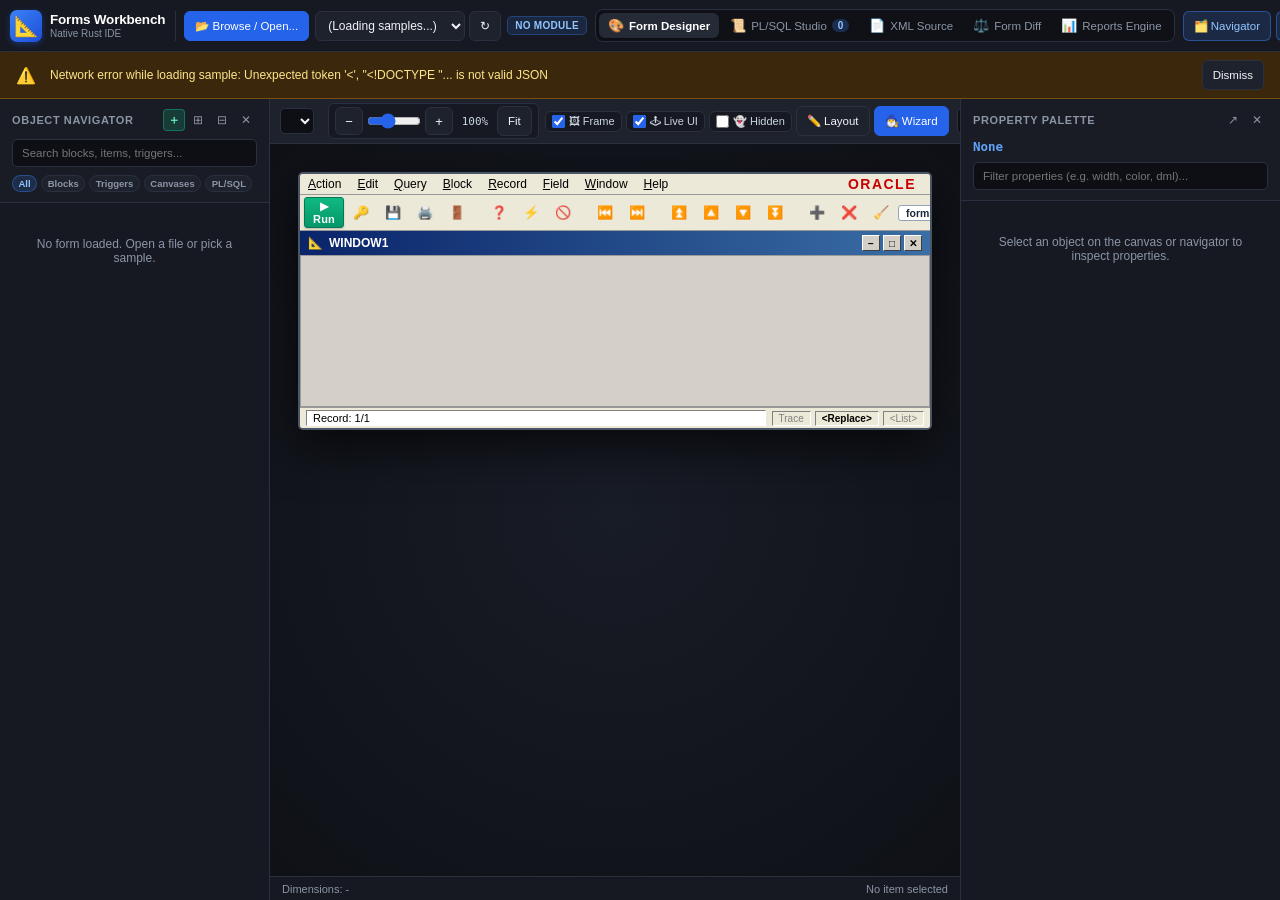
==== ui/index.html @ e6ce81c4 "Add .mmb menu support, browse/open, reports mode enhancements, XML entity decoding fix, docs" ====
<!DOCTYPE html>
<html lang="en">
<head>
  <meta charset="UTF-8">
  <meta name="viewport" content="width=device-width, initial-scale=1.0">
  <title>Oracle Forms Workbench — Native Rust IDE & Runtime</title>
  <link rel="stylesheet" href="styles.css">
</head>
<body>
  <div id="app" class="app-container">
    <!-- ==================== PRIMARY IDE HEADER BAR ==================== -->
    <header class="top-bar">
      <!-- Left: Brand & Module Selector -->
      <div class="header-left">
        <div class="brand" title="Oracle Forms Workbench (Pure-Rust Stack)">
          <span class="brand-icon">📐</span>
          <div class="brand-text">
            <strong>Forms Workbench</strong>
            <span class="brand-sub">Native Rust IDE</span>
          </div>
        </div>

        <div class="module-selector-group">
          <button id="openFileModalBtn" class="btn btn-sm btn-primary" title="Browse or upload .fmb, .xml, .mmb, .olb, .pll, .pld, .rdf, or .rpt files">
            📂 Browse / Open...
          </button>
          <div class="sample-picker">
            <select id="sampleSelect" aria-label="Select Sample Module" title="Switch Form, Menu, Library, or Report">
              <option value="">(Loading samples...)</option>
            </select>
            <button id="loadSampleBtn" class="btn btn-sm btn-secondary" title="Reload selected module">↻</button>
          </div>
          <span id="moduleBadge" class="badge module-badge">NO MODULE</span>
        </div>
      </div>

      <!-- Center: Primary Workspace Views -->
      <nav class="center-tabs" aria-label="Workspace Views">
        <button class="tab-btn active" data-tab="canvasTab" title="Form Designer & Live Runtime Window">
          <span class="tab-icon">🎨</span>
          <span>Form Designer</span>
        </button>
        <button class="tab-btn" data-tab="codeTab" title="PL/SQL Triggers & Program Units Studio">
          <span class="tab-icon">📜</span>
          <span>PL/SQL Studio</span>
          <span id="codeTabBadge" class="pill-badge">0</span>
        </button>
        <button class="tab-btn" data-tab="xmlTab" title="Raw Forms2XML Inspector">
          <span class="tab-icon">📄</span>
          <span>XML Source</span>
        </button>
        <button class="tab-btn" data-tab="diffTab" title="Compare Two Form Modules">
          <span class="tab-icon">⚖️</span>
          <span>Form Diff</span>
        </button>
        <button class="tab-btn" data-tab="reportsTab" title="Oracle Reports Engine & HTML5 Preview">
          <span class="tab-icon">📊</span>
          <span>Reports Engine</span>
        </button>
      </nav>

      <!-- Right: Windows & Panels Visibility Bar -->
      <div class="header-right">
        <div class="panel-toggles" role="group" aria-label="Show or Hide IDE Windows & Panels">
          <button id="toggleLeftPaneBtn" class="btn btn-sm btn-toggle active" title="Show/Hide Object Navigator Tree (F3 or [)">
            🗂️ Navigator
          </button>
          <button id="toggleRightPaneBtn" class="btn btn-sm btn-toggle active" title="Show/Hide Property Palette Sidebar (])">
            🎛️ Properties
          </button>
          <button id="popoutPropsBtn" class="btn btn-sm btn-icon" title="Open Property Sheet as Floating Window (F4)">
            ↗
          </button>
          <button id="toggleCodeDrawerBtn" class="btn btn-sm btn-toggle" title="Show/Hide Bottom PL/SQL & Trace Split Panel (`)">
            📜 PL/SQL Split
          </button>
          <button id="popoutCodeTopBtn" class="btn btn-sm btn-icon" title="Open PL/SQL Editor as Floating Window (F11)">
            ↗
          </button>
          <div class="separator"></div>
          <button id="focusModeBtn" class="btn btn-sm btn-outline" title="Runner Focus Mode: hide IDE sidebars and center the Oracle Forms window">
            ⛶ Runner View
          </button>
        </div>
      </div>
    </header>

    <!-- ==================== BANNER FOR WARNINGS / NOTIFICATIONS ==================== -->
    <div id="conversionBanner" class="conversion-banner hidden">
      <div class="banner-content">
        <span class="banner-icon">⚠️</span>
        <div class="banner-text" id="bannerMessage"></div>
        <div class="banner-actions">
          <button id="bannerDismissBtn" class="btn btn-sm btn-secondary">Dismiss</button>
          <button id="bannerSampleBtn" class="btn btn-sm btn-primary">Open Sample (ORDERS.fmb)</button>
        </div>
      </div>
    </div>

    <!-- ==================== MAIN 3-PANE WORKSPACE ==================== -->
    <div class="workspace" id="workspaceContainer">
      <!-- Left Pane: Object Navigator -->
      <aside class="left-pane" id="leftPane">
        <div class="pane-header">
          <div class="pane-title-row">
            <h3>Object Navigator</h3>
            <div class="pane-header-actions">
              <button id="openWizardFromTreeBtn" class="btn-micro btn-micro-emerald" title="Launch Data Block &amp; Layout Wizard (+)">＋</button>
              <button id="expandAllTreeBtn" class="btn-micro" title="Expand All Nodes">⊞</button>
              <button id="collapseAllTreeBtn" class="btn-micro" title="Collapse All Nodes">⊟</button>
              <button id="closeLeftPaneBtn" class="btn-micro" title="Hide Object Navigator ( [ )">✕</button>
            </div>
          </div>
          <div class="tree-filter">
            <input type="text" id="treeFilterInput" placeholder="Search blocks, items, triggers...">
          </div>
          <div class="tree-category-pills" id="treeCategoryPills">
            <button class="cat-pill active" data-cat="ALL">All</button>
            <button class="cat-pill" data-cat="BLOCKS">Blocks</button>
            <button class="cat-pill" data-cat="TRIGGERS">Triggers</button>
            <button class="cat-pill" data-cat="CANVASES">Canvases</button>
            <button class="cat-pill" data-cat="UNITS">PL/SQL</button>
          </div>
        </div>
        <div class="pane-content tree-content" id="navigatorTree">
          <div class="empty-state">No form loaded. Open a file or pick a sample.</div>
        </div>
      </aside>

      <!-- Center Pane: Active View -->
      <main class="center-pane">
        <div class="tab-views">
          <!-- ==================== 1. VISUAL CANVAS & RUNTIME TAB ==================== -->
          <div id="canvasTab" class="tab-view active">
            <!-- Slim Designer Bar (Canvas, Zoom & Layout Editing) -->
            <div class="canvas-controls" id="canvasControls">
              <div class="canvas-bar-left">
                <select id="canvasSelect" class="compact-select" title="Active Canvas"></select>
                <div id="tabPagePills" class="tab-page-pills"></div>
              </div>

              <div class="canvas-bar-center">
                <div class="zoom-group">
                  <button id="zoomOutBtn" class="btn btn-sm btn-icon" title="Zoom out">−</button>
                  <input type="range" id="zoomSlider" min="20" max="250" value="100" step="5" title="Canvas Zoom">
                  <button id="zoomInBtn" class="btn btn-sm btn-icon" title="Zoom in">+</button>
                  <span id="zoomValue" class="zoom-readout">100%</span>
                  <button id="zoomFitBtn" class="btn btn-sm btn-secondary" title="Fit canvas to viewport">Fit</button>
                </div>

                <div class="mode-pills-group">
                  <label class="chip-toggle" title="Wrap canvas inside classic Oracle Forms runtime window frame (menus, toolbar, status bar)">
                    <input type="checkbox" id="runtimeFrameToggle" checked>
                    <span>🖼 Frame</span>
                  </label>
                  <label class="chip-toggle" title="Interactive widget controls (inputs, buttons, poplists)">
                    <input type="checkbox" id="previewToggle" checked>
                    <span>🕹 Live UI</span>
                  </label>
                  <label class="chip-toggle" title="Show items without canvas or hidden items in auto-layout flow">
                    <input type="checkbox" id="showNullCanvasToggle">
                    <span>👻 Hidden</span>
                  </label>
                  <button id="editLayoutToggleBtn" class="btn btn-sm btn-secondary" title="Enable Forms Builder visual layout &amp; property editor">
                    ✏️ Layout
                  </button>
                  <button id="openWizardBtn" class="btn btn-sm btn-primary" title="Open Data Block &amp; Layout Wizard (Select Tables, Columns, Frame Title, Form/Tabular)">
                    🧙‍♂️ Wizard
                  </button>
                </div>
              </div>

              <div class="canvas-bar-right">
                <select id="menuModuleSelect" class="compact-select" aria-label="Attached Custom Menu Module (.mmb)" title="Switch or attach a custom .mmb Menu Module onto this Form">
                  <option value="OFW_EMP_MENU">🍔 Menu: OFW_EMP_MENU.mmb</option>
                  <option value="MAINMENU">🍔 Menu: MAINMENU.mmb</option>
                  <option value="DEFAULT">🍔 Menu: Standard Oracle Menu</option>
                  <option value="__BROWSE_MMB__">📂 Browse .mmb / _mmb.xml...</option>
                </select>
                <select id="previewAlertSelect" class="compact-select" aria-label="Preview declared alert" disabled>
                  <option value="">🔔 Alert...</option>
                </select>
                <button id="previewResetBtn" class="btn btn-sm btn-secondary" title="Reset preview field values" disabled>↺</button>
                <button id="exportXmlBtn" class="btn btn-sm btn-outline" title="Export module to lossless Forms2XML">💾 XML</button>
              </div>
            </div>

            <!-- ==================== FORMS BUILDER VISUAL FORMATTING & ALIGNMENT RIBBON (EDIT MODE) ==================== -->
            <div id="layoutFormatRibbon" class="layout-format-ribbon hidden">
              <div class="ribbon-group">
                <span class="ribbon-label">Font:</span>
                <select id="fmtFontFamily" class="compact-select" title="Item Font Family">
                  <option value="Tahoma, sans-serif">Tahoma</option>
                  <option value="'Segoe UI', sans-serif">Segoe UI</option>
                  <option value="Arial, sans-serif">Arial</option>
                  <option value="Inter, sans-serif">Inter</option>
                  <option value="Verdana, sans-serif">Verdana</option>
                  <option value="'Courier New', monospace">Courier New</option>
                </select>
                <select id="fmtFontSize" class="compact-select" style="width:54px;" title="Font Size (pt)">
                  <option value="9">9</option>
                  <option value="10">10</option>
                  <option value="11" selected>11</option>
                  <option value="12">12</option>
                  <option value="14">14</option>
                  <option value="16">16</option>
                </select>
                <button id="fmtBoldBtn" class="btn-micro" title="Bold"><strong>B</strong></button>
                <button id="fmtItalicBtn" class="btn-micro" title="Italic"><em>I</em></button>
              </div>

              <div class="separator"></div>

              <div class="ribbon-group">
                <span class="ribbon-label">Fill / Button Color:</span>
                <input type="color" id="fmtBackColor" value="#ece9d8" class="color-swatch-input" title="Background / Button Fill Color">
                <div class="preset-swatches">
                  <button class="swatch-btn" data-fill="#ece9d8" data-fg="#111111" style="background:#ece9d8;" title="Classic Forms Beige"></button>
                  <button class="swatch-btn" data-fill="#2563eb" data-fg="#ffffff" style="background:#2563eb;" title="Primary Blue Button"></button>
                  <button class="swatch-btn" data-fill="#059669" data-fg="#ffffff" style="background:#059669;" title="Emerald Save/Action Button"></button>
                  <button class="swatch-btn" data-fill="#d97706" data-fg="#ffffff" style="background:#d97706;" title="Amber Highlight"></button>
                  <button class="swatch-btn" data-fill="#dc2626" data-fg="#ffffff" style="background:#dc2626;" title="Danger / Delete Red"></button>
                  <button class="swatch-btn" data-fill="#ffffff" data-fg="#111111" style="background:#ffffff;" title="Pure White Input"></button>
                </div>
                <span class="ribbon-label" style="margin-left:4px;">Text:</span>
                <input type="color" id="fmtForeColor" value="#111111" class="color-swatch-input" title="Foreground / Text Color">
              </div>

              <div class="separator"></div>

              <div class="ribbon-group">
                <button id="alignLeftBtn" class="btn btn-sm btn-secondary" title="Align selected item X to grid">⫷ Snap Grid</button>
                <button id="addInFormNavBarBtn" class="btn btn-sm btn-emerald" title="Add in-form < Previous, Next >, Query, and Save buttons directly onto this form canvas">
                  🧭 + In-Form Nav Buttons
                </button>
                <button id="addTitledFrameBtn" class="btn btn-sm btn-secondary" title="Add or update a titled Frame box around the active block">
                  ▭ + Frame Title
                </button>
              </div>
            </div>

            <!-- Main Canvas Viewport -->
            <div class="canvas-viewport" id="canvasViewport">
              <!-- Left Vertical Forms Builder Tool Palette (shown in Layout Edit Mode) -->
              <aside id="canvasToolPalette" class="canvas-tool-palette hidden" aria-label="Canvas Layout Tool Palette">
                <div class="palette-title">TOOLS</div>
                <button class="palette-tool active" data-tool="select" title="Select &amp; Drag Items (Pointer)">↖<span>Select</span></button>
                <button class="palette-tool" data-tool="button" title="Add Push Button to Canvas">🔘<span>Button</span></button>
                <button class="palette-tool" data-tool="textItem" title="Add Text Item Field to Block">🔤<span>Field</span></button>
                <button class="palette-tool" data-tool="displayItem" title="Add Read-Only Display Item">🏷️<span>Display</span></button>
                <button class="palette-tool" data-tool="checkbox" title="Add Check Box Item">☑️<span>Check</span></button>
                <button class="palette-tool" data-tool="frame" title="Add Titled Frame Graphic">▭<span>Frame</span></button>
                <button class="palette-tool" data-tool="textGraphic" title="Add Canvas Heading / Label">T<span>Label</span></button>
                <button class="palette-tool" data-tool="navBar" title="Insert < Previous, Next >, Search &amp; Save Buttons on Form">🧭<span>Nav Bar</span></button>
                <div class="palette-sep"></div>
                <button class="palette-tool palette-danger" data-tool="delete" title="Delete Selected Item or Frame">🗑️<span>Delete</span></button>
              </aside>

              <div id="oracleWindowShell" class="oracle-window-shell">
                <!-- ==================== ORACLE FORMS IN-WINDOW MENU BAR ==================== -->
                <div class="oracle-menu-bar">
                  <div id="oracleMenuItems" class="oracle-menu-items">
                    <div class="menu-item dropdown">
                      <span><u>A</u>ction</span>
                      <div class="dropdown-menu">
                        <div class="dropdown-item" data-ora-cmd="logon"><span>🔑 Connect / Logon...</span><kbd>Alt+L</kbd></div>
                        <div class="dropdown-item" data-ora-cmd="run"><span>▶ Run Form Session</span><kbd>Ctrl+R</kbd></div>
                        <div class="dropdown-divider"></div>
                        <div class="dropdown-item" data-ora-cmd="commit"><span>💾 Save (Commit)</span><kbd>Ctrl+S</kbd></div>
                        <div class="dropdown-item" data-ora-cmd="clearForm"><span>🧹 Clear All</span><kbd>F5</kbd></div>
                        <div class="dropdown-item" data-ora-cmd="print"><span>🖨️ Print Form...</span><kbd>Ctrl+P</kbd></div>
                        <div class="dropdown-divider"></div>
                        <div class="dropdown-item" data-ora-cmd="exit"><span>🚪 Exit Form</span><kbd>Ctrl+Q</kbd></div>
                      </div>
                    </div>
                    <div class="menu-item dropdown">
                      <span><u>E</u>dit</span>
                      <div class="dropdown-menu">
                        <div class="dropdown-item" data-ora-cmd="clearRecord"><span>🧹 Clear Record</span></div>
                        <div class="dropdown-item" data-ora-cmd="toggleEditLayout"><span>✏️ Toggle Layout Editor</span></div>
                      </div>
                    </div>
                    <div class="menu-item dropdown">
                      <span><u>Q</u>uery</span>
                      <div class="dropdown-menu">
                        <div class="dropdown-item" data-ora-cmd="enterQuery"><span>❓ Enter Query</span><kbd>F7</kbd></div>
                        <div class="dropdown-item" data-ora-cmd="executeQuery"><span>⚡ Execute Query</span><kbd>F8 / Ctrl+F11</kbd></div>
                        <div class="dropdown-item" data-ora-cmd="cancelQuery"><span>🚫 Cancel Query</span><kbd>Ctrl+Q</kbd></div>
                      </div>
                    </div>
                    <div class="menu-item dropdown">
                      <span><u>B</u>lock</span>
                      <div class="dropdown-menu">
                        <div class="dropdown-item" data-ora-cmd="prevBlock"><span>⏮️ Previous Block</span><kbd>Shift+PgUp</kbd></div>
                        <div class="dropdown-item" data-ora-cmd="nextBlock"><span>⏭️ Next Block</span><kbd>Shift+PgDn</kbd></div>
                        <div class="dropdown-divider"></div>
                        <div class="dropdown-item" data-ora-cmd="clearBlock"><span>🧹 Clear Block</span></div>
                      </div>
                    </div>
                    <div class="menu-item dropdown">
                      <span><u>R</u>ecord</span>
                      <div class="dropdown-menu">
                        <div class="dropdown-item" data-ora-cmd="firstRecord"><span>⏮️ First Record</span></div>
                        <div class="dropdown-item" data-ora-cmd="prevRecord"><span>🔼 Previous Record</span><kbd>Up</kbd></div>
                        <div class="dropdown-item" data-ora-cmd="nextRecord"><span>🔽 Next Record</span><kbd>Down</kbd></div>
                        <div class="dropdown-item" data-ora-cmd="lastRecord"><span>⏭️ Last Record</span></div>
                        <div class="dropdown-divider"></div>
                        <div class="dropdown-item" data-ora-cmd="createRecord"><span>➕ Insert Record</span><kbd>F6</kbd></div>
                        <div class="dropdown-item" data-ora-cmd="deleteRecord"><span>❌ Remove Record</span><kbd>Shift+F6</kbd></div>
                      </div>
                    </div>
                    <div class="menu-item dropdown">
                      <span><u>F</u>ield</span>
                      <div class="dropdown-menu">
                        <div class="dropdown-item" data-ora-cmd="prevItem"><span>⏮️ Previous Field</span><kbd>Shift+Tab</kbd></div>
                        <div class="dropdown-item" data-ora-cmd="nextItem"><span>⏭️ Next Field</span><kbd>Tab</kbd></div>
                        <div class="dropdown-divider"></div>
                        <div class="dropdown-item" data-ora-cmd="floatProps"><span>🎛️ Property Palette...</span><kbd>F4</kbd></div>
                      </div>
                    </div>
                    <div class="menu-item dropdown">
                      <span><u>W</u>indow</span>
                      <div class="dropdown-menu">
                        <div class="dropdown-item" data-ora-cmd="toggleNav"><span>🗂️ Show/Hide Navigator</span><kbd>[</kbd></div>
                        <div class="dropdown-item" data-ora-cmd="toggleProps"><span>🎛️ Show/Hide Properties</span><kbd>]</kbd></div>
                        <div class="dropdown-item" data-ora-cmd="floatProps"><span>↗ Floating Property Sheet...</span><kbd>F4</kbd></div>
                        <div class="dropdown-divider"></div>
                        <div class="dropdown-item" data-ora-cmd="toggleDrawer"><span>📜 Show/Hide PL/SQL Split</span><kbd>`</kbd></div>
                        <div class="dropdown-item" data-ora-cmd="floatCode"><span>↗ Floating PL/SQL Window...</span><kbd>F11</kbd></div>
                        <div class="dropdown-item" data-ora-cmd="showTrace"><span>📡 Session & SQL Trace</span></div>
                        <div class="dropdown-divider"></div>
                        <div class="dropdown-item" data-ora-cmd="toggleFocus"><span>⛶ Runner Focus Mode</span></div>
                      </div>
                    </div>
                    <div class="menu-item dropdown">
                      <span><u>H</u>elp</span>
                      <div class="dropdown-menu">
                        <div class="dropdown-item" data-ora-cmd="showTrace"><span>📡 View Session Trace...</span></div>
                        <div class="dropdown-item" data-ora-cmd="about"><span>ℹ️ About Oracle Forms Workbench</span></div>
                      </div>
                    </div>
                  </div>
                  <div class="oracle-header-logo">ORACLE</div>
                </div>

                <!-- ==================== ORACLE FORMS IN-WINDOW ACTION TOOLBAR ==================== -->
                <div class="oracle-action-toolbar" id="dbControls">
                  <!-- Session & Logon Controls inside Form Toolbar -->
                  <button id="runFormBtn" class="ora-run-pill" title="Start Interactive Form Session (Triggers & PL/SQL)">▶ Run</button>
                  <button id="stopFormBtn" class="ora-stop-pill hidden" title="Stop Running Form Session">■ Stop</button>
                  <button id="dbConfigBtn" class="tool-btn" title="Database Logon & Connection Settings (Action -> Connect)">🔑</button>
                  <button id="runtimeCommitBtn" class="tool-btn hidden" title="Save / Commit Changes (Ctrl+S)">💾</button>
                  <button class="tool-btn" data-ora-cmd="commit" title="Save (Ctrl+S)">💾</button>
                  <button class="tool-btn" data-ora-cmd="print" title="Print (Ctrl+P)">🖨️</button>
                  <button class="tool-btn" data-ora-cmd="exit" title="Exit Form (Ctrl+Q)">🚪</button>

                  <span class="tool-sep"></span>

                  <!-- Query Controls inside Form Toolbar -->
                  <button class="tool-btn" id="runtimeEnterQueryBtn" title="Enter Query Mode (F7)">❓</button>
                  <button class="tool-btn" id="runtimeExecuteQueryBtn" title="Execute Query (F8 / Ctrl+F11)">⚡</button>
                  <button id="dbQueryBtn" class="tool-btn hidden" title="Execute Query">⚡</button>
                  <button class="tool-btn" id="runtimeCancelQueryBtn" title="Cancel Query">🚫</button>

                  <span class="tool-sep"></span>

                  <!-- Block & Record Navigation inside Form Toolbar -->
                  <button class="tool-btn" data-ora-cmd="prevBlock" title="Previous Block">⏮️</button>
                  <button class="tool-btn" data-ora-cmd="nextBlock" title="Next Block">⏭️</button>
                  <span class="tool-sep"></span>
                  <button class="tool-btn" data-ora-cmd="firstRecord" title="First Record">⏫</button>
                  <button class="tool-btn" id="runtimePrevRecordBtn" title="Previous Record (Up Arrow)">🔼</button>
                  <button class="tool-btn" id="runtimeNextRecordBtn" title="Next Record (Down Arrow)">🔽</button>
                  <button class="tool-btn" data-ora-cmd="lastRecord" title="Last Record">⏬</button>

                  <span class="tool-sep"></span>

                  <!-- Record DML inside Form Toolbar -->
                  <button class="tool-btn" data-ora-cmd="createRecord" title="Insert Record (F6)">➕</button>
                  <button class="tool-btn" data-ora-cmd="deleteRecord" title="Remove Record (Shift+F6)">❌</button>
                  <button class="tool-btn" data-ora-cmd="clearBlock" title="Clear Block">🧹</button>

                  <!-- Right-aligned In-Form Status & Record Counter -->
                  <div class="ora-toolbar-right">
                    <span id="dbStatusLabel" class="ora-db-tag" data-ora-cmd="logon" title="Click to open Oracle Forms Logon / Database Settings">Oracle Thin :1521</span>
                    <span id="sessionBadge" class="ora-session-tag hidden" aria-live="polite"></span>
                    <div id="recordNavControls" class="ora-record-nav hidden">
                      <button id="prevRecordBtn" class="ora-micro-btn" title="Previous Record">◀</button>
                      <span id="recordNavBadge" class="ora-rec-count">1 / 1</span>
                      <button id="nextRecordBtn" class="ora-micro-btn" title="Next Record">▶</button>
                    </div>
                  </div>
                </div>

                <!-- Title Bar (MDI Child Window Title) -->
                <div class="oracle-title-bar">
                  <div class="oracle-title-left">
                    <span class="oracle-title-icon">📐</span>
                    <span id="oracleWindowTitle" class="oracle-title-text">WINDOW1</span>
                  </div>
                  <div class="oracle-title-controls">
                    <button class="win-btn win-min" title="Minimize">−</button>
                    <button class="win-btn win-max" data-ora-cmd="toggleFocus" title="Maximize / Focus Window">□</button>
                    <button class="win-btn win-close" data-ora-cmd="exit" title="Close / Exit Form">✕</button>
                  </div>
                </div>

                <!-- Canvas Body -->
                <div id="svgContainer" class="svg-container">
                  <svg id="formsSvg" xmlns="http://www.w3.org/2000/svg"></svg>
                </div>

                <!-- Status Bar -->
                <div class="oracle-status-bar">
                  <div id="oracleStatusMsg" class="status-msg">Record: 1/1</div>
                  <div class="status-lamps">
                    <span class="lamp" data-ora-cmd="showTrace" style="cursor:pointer;" title="Click to open Session & SQL Trace">Trace</span>
                    <span class="lamp active">&lt;Replace&gt;</span>
                    <span class="lamp">&lt;List&gt;</span>
                  </div>
                </div>
              </div>
            </div>

            <!-- ==================== BOTTOM SPLIT DRAWER (PL/SQL & TRACE) ==================== -->
            <section id="bottomCodeDrawer" class="bottom-drawer hidden">
              <div class="drawer-header">
                <div class="drawer-tabs">
                  <button class="drawer-tab active" data-drawer="drawerPlsql">
                    📜 Quick PL/SQL <span id="drawerCodeTitle" class="drawer-sub">None selected</span>
                  </button>
                  <button class="drawer-tab" data-drawer="drawerTrace">
                    📡 Session Trace (Triggers, SQL, Built-ins)
                  </button>
                </div>
                <div class="drawer-actions">
                  <button id="popoutCodeModalBtn" class="btn btn-sm btn-secondary" title="Open PL/SQL in Large Modal Window (F11)">↗ Pop-out Window</button>
                  <button id="openFullCodeTabBtn" class="btn btn-sm btn-secondary" title="Switch to Full PL/SQL Studio Tab">Full Studio →</button>
                  <button id="closeDrawerBtn" class="btn btn-sm btn-icon" title="Close Split Drawer">✕</button>
                </div>
              </div>
              <div class="drawer-body">
                <div id="drawerPlsql" class="drawer-pane active">
                  <pre id="drawerPlsqlDisplay" class="code-pre"><code>-- Select an item with triggers or click a trigger pill to inspect PL/SQL right below the canvas</code></pre>
                </div>
                <div id="drawerTrace" class="drawer-pane">
                  <div id="sessionTracePanel" class="session-trace">
                    <pre id="sessionTrace">-- Start a live form session (▶ Run) to trace triggers, SQL queries, and built-in calls here.</pre>
                  </div>
                </div>
              </div>
            </section>

            <!-- Canvas Status Footer -->
            <div class="canvas-footer">
              <span id="canvasStats">Dimensions: -</span>
              <span id="selectedItemStats">No item selected</span>
            </div>
          </div>

          <!-- ==================== 2. PL/SQL STUDIO TAB ==================== -->
          <div id="codeTab" class="tab-view">
            <div class="code-studio-layout">
              <aside class="code-list-sidebar">
                <div class="pane-header">
                  <h3>Triggers & Program Units</h3>
                  <input type="text" id="codeListFilterInput" placeholder="Filter triggers / units...">
                </div>
                <div id="codeUnitsList" class="pane-content">
                  <div class="empty-state">Load a module to browse PL/SQL units.</div>
                </div>
              </aside>
              <div class="code-main-area">
                <div class="code-toolbar">
                  <div class="code-toolbar-left">
                    <span id="codeTitle" class="code-title">Select a trigger or program unit</span>
                    <span id="codeScopeBadge" class="badge"></span>
                  </div>
                  <div class="code-toolbar-right">
                    <button id="copyPlsqlBtn" class="btn btn-sm btn-secondary" title="Copy PL/SQL source to clipboard">📋 Copy Code</button>
                    <button id="modalFromStudioBtn" class="btn btn-sm btn-secondary" title="Open in floating window (F11)">↗ Floating Window</button>
                  </div>
                </div>
                <div class="code-editor-container">
                  <pre id="plsqlCodeDisplay" class="code-pre"><code class="language-sql">-- Click a trigger in the list or navigator to inspect PL/SQL code</code></pre>
                </div>
              </div>
            </div>
          </div>

          <!-- ==================== 3. XML SLICE TAB ==================== -->
          <div id="xmlTab" class="tab-view">
            <div class="xml-toolbar">
              <span id="xmlTitle" class="xml-title">Source XML slice</span>
              <span id="xmlLinesBadge" class="badge"></span>
            </div>
            <div class="xml-editor-container">
              <pre id="xmlSliceDisplay" class="code-pre"><code>&lt;!-- Select an object in the tree to inspect its XML source --&gt;</code></pre>
            </div>
          </div>

          <!-- ==================== 4. FORM DIFF TOOL TAB ==================== -->
          <div id="diffTab" class="tab-view">
            <div class="diff-toolbar">
              <label for="diffCompareSelect">Compare current module with:</label>
              <select id="diffCompareSelect" class="diff-select"></select>
              <button id="runDiffBtn" class="btn btn-sm btn-primary">⚖️ Run Structural & Visual Diff</button>
            </div>
            <div class="diff-container" id="diffContainer">
              <div class="empty-state">Select another form module above to compare blocks, items, triggers, and coordinates.</div>
            </div>
          </div>

          <!-- ==================== 5. REPORTS ENGINE TAB ==================== -->
          <div id="reportsTab" class="tab-view">
            <div class="reports-toolbar">
              <button id="browseReportBtn" class="btn btn-sm btn-secondary" title="Browse or upload .rdf, .rpt, or _report.xml file">
                📂 Browse Report...
              </button>
              <label for="reportSelect">Report:</label>
              <select id="reportSelect" class="diff-select"></select>
              <label for="reportBackendSelect" style="margin-left: 6px;">Backend:</label>
              <select id="reportBackendSelect" class="diff-select" style="width: 155px;">
                <option value="oracle-thin">Oracle Thin (:1521)</option>
                <option value="oracle">Oracle 23ai</option>
                <option value="sqlite">SQLite</option>
                <option value="mock">Mock Engine</option>
              </select>
              <label for="reportTemplateSelect" style="margin-left: 6px;">Template:</label>
              <select id="reportTemplateSelect" class="diff-select" style="width: 125px;" title="Oracle Reports Paper Layout Template Theme">
                <option value="blue">🎨 Blue</option>
                <option value="beige">🎨 Beige</option>
                <option value="wine">🎨 Wine</option>
                <option value="green">🎨 Green</option>
                <option value="gray">🎨 Gray</option>
              </select>
              <button id="runReportBtn" class="btn btn-sm btn-primary">▶️ Run</button>

              <!-- Report Mode Switcher: Preview | Split (Report + PL/SQL) | Full Report PL/SQL & SQL Studio -->
              <div class="report-mode-group" style="margin-left: auto; display: inline-flex; gap: 4px; align-items: center;">
                <button id="repModePreviewBtn" class="btn btn-sm btn-toggle active" data-rep-mode="preview" title="Rendered HTML5 Paper Preview + Interactive Data Model Diagram">
                  📄 Paper Preview
                </button>
                <button id="repModeSplitBtn" class="btn btn-sm btn-toggle" data-rep-mode="split" title="Split View: Paper Preview + Report PL/SQL Formulas, Triggers &amp; SQL">
                  📐 Split + PL/SQL
                </button>
                <button id="repModePlsqlBtn" class="btn btn-sm btn-toggle" data-rep-mode="plsql" title="Full Report PL/SQL Formula Columns, Report Triggers &amp; Data Model SQL Studio">
                  📜 PL/SQL &amp; SQL
                </button>
                <button id="exportReportXmlBtn" class="btn btn-sm btn-secondary" style="margin-left: 4px;" title="Export Report XML definition (_report.xml) with any property/SQL/formula edits">
                  💾 Export XML
                </button>
                <button id="printReportBtn" class="btn btn-sm btn-secondary">🖨️ PDF</button>
              </div>
            </div>
            <div id="reportsMainLayout" class="reports-main-layout mode-preview">
              <div id="reportsPreviewPane" class="reports-preview-pane">
                <iframe id="reportPreviewFrame" class="report-iframe" src="about:blank"></iframe>
              </div>

              <!-- Report PL/SQL Formula Columns, Report Triggers & SQL Queries Studio Pane -->
              <div id="reportPlsqlStudioPane" class="report-plsql-studio-pane hidden">
                <div class="reports-pane-header" style="display:flex; align-items:center; justify-content:space-between; gap:8px;">
                  <h4>📜 Report PL/SQL Formulas, Triggers &amp; SQL Queries</h4>
                  <button id="copyReportPlsqlBtn" class="btn btn-xs btn-secondary" title="Copy PL/SQL / SQL to clipboard">📋 Copy</button>
                </div>
                <div class="report-plsql-body">
                  <div id="reportCodeUnitsList" class="report-code-units-list"></div>
                  <div class="report-code-editor-wrap">
                    <div class="report-code-editor-header">
                      <span id="reportCodeTitle">Select a Formula Column, Report Trigger, or SQL Query</span>
                      <span id="reportCodeScopeBadge" class="badge">REPORT PL/SQL</span>
                    </div>
                    <pre id="reportPlsqlDisplay" class="code-pre" style="flex:1; margin:0;"><code>-- Run or select a report to inspect its PL/SQL Formula Columns (CF_*), Report Triggers, and SQL Data Sources (Q_*)</code></pre>
                  </div>
                </div>
              </div>

              <div class="reports-data-pane">
                <div class="reports-pane-header" style="display:flex; align-items:center; justify-content:space-between;">
                  <h4>📐 Data Model Diagram &amp; Summaries</h4>
                  <span style="font-size:10px; color:var(--text-muted);">Click node to inspect</span>
                </div>
                <div id="reportDataTree" class="reports-data-tree">
                  <div class="empty-state">Run a report to inspect its Data Model (Queries, Groups, Formula Columns &amp; Summaries).</div>
                </div>
              </div>
            </div>
          </div>
        </div>
      </main>

      <!-- Right Pane: Property Inspector -->
      <aside class="right-pane" id="rightPane">
        <div class="pane-header">
          <div class="pane-title-row">
            <h3>Property Palette</h3>
            <div class="pane-header-actions">
              <button id="detachPropsBtn" class="btn-micro" title="Open in Floating Modal (F4)">↗</button>
              <button id="closeRightPaneBtn" class="btn-micro" title="Hide Property Palette ( ] )">✕</button>
            </div>
          </div>
          <div class="inspector-target-row">
            <span id="inspectorTargetName" class="inspector-target">None</span>
          </div>
          <div class="prop-filter">
            <input type="text" id="propFilterInput" placeholder="Filter properties (e.g. width, color, dml)...">
          </div>
        </div>
        <div class="pane-content" id="propertyInspector">
          <div class="empty-state">Select an object on the canvas or navigator to inspect properties.</div>
        </div>
      </aside>
    </div>
  </div>

  <!-- ==================== MODALS & FLOATING WINDOWS ==================== -->

  <!-- 1. Classic Oracle Forms Logon Screen Modal -->
  <dialog id="dbConfigModal" class="oracle-logon-modal">
    <div class="oracle-title-bar">
      <div class="oracle-title-left">
        <span class="oracle-title-icon">🔑</span>
        <span class="oracle-title-text">Oracle Forms Logon</span>
      </div>
      <div class="oracle-title-controls">
        <button class="win-btn win-close" data-close-modal="dbConfigModal" title="Close">✕</button>
      </div>
    </div>
    <div class="oracle-logon-body">
      <div class="oracle-logon-banner">
        <span class="oracle-logo-large">ORACLE</span>
        <span class="oracle-logon-subtitle">Forms Runtime Authentication &amp; Database Driver</span>
      </div>
      <div class="oracle-logon-fields">
        <div class="ora-field-row">
          <label for="dbUserInput"><u>U</u>sername:</label>
          <input id="dbUserInput" type="text" placeholder="forms_user (blank = server env)" autocomplete="username">
        </div>
        <div class="ora-field-row">
          <label for="dbPassInput"><u>P</u>assword:</label>
          <input id="dbPassInput" type="password" placeholder="••••••••" autocomplete="current-password">
        </div>
        <div class="ora-field-row">
          <label for="dbBackendSelect"><u>D</u>atabase:</label>
          <select id="dbBackendSelect">
            <option value="oracle-thin">FREEPDB1 — Oracle Thin (Pure-Rust :1521)</option>
            <option value="oracle">FREEPDB1 — Container SQL*Plus Bridge</option>
            <option value="sqlite">SQLite (Local In-Memory Engine)</option>
            <option value="mock">Mock Driver (Synthetic Sample Data)</option>
          </select>
        </div>
        <div class="ora-field-row ora-check-row">
          <label></label>
          <label class="ora-checkbox-label">
            <input type="checkbox" id="allowWritesToggle">
            <span>Allow DML Writes (INSERT / UPDATE / DELETE / COMMIT)</span>
          </label>
        </div>
      </div>
      <div class="oracle-logon-buttons">
        <button id="logonConnectRunBtn" class="ora-btn ora-btn-default">Connect &amp; Run</button>
        <button class="ora-btn" data-close-modal="dbConfigModal">Apply Only</button>
        <button class="ora-btn" data-close-modal="dbConfigModal">Cancel</button>
      </div>
    </div>
  </dialog>

  <!-- 2. Open File / Path / Menu / Artifact Browser Modal -->
  <dialog id="openFileModal" class="workbench-modal modal-xl">
    <div class="modal-header">
      <div>
        <h3>📂 Browse &amp; Open Artifact — Forms (.fmb / .xml), Menus (.mmb), Libraries (.olb / .pld), Reports (.rdf / .rpt / .xml)</h3>
      </div>
      <button class="modal-close-btn" data-close-modal="openFileModal">✕</button>
    </div>
    <div class="modal-body wizard-body">
      <div class="wizard-grid">
        <!-- Left Column: Browse Computer / Direct Path / Attach Menu -->
        <div class="wizard-card">
          <div class="wizard-step-header">
            <span class="wizard-step-badge">Local / Path</span>
            <h4>Browse Computer or Enter File Path</h4>
          </div>

          <div class="modal-section" style="margin-bottom: 4px;">
            <p class="modal-hint" style="margin-bottom: 8px;">Pick any Oracle Forms or Reports file directly from your computer disk:</p>
            <label class="btn btn-primary modal-upload-label" style="width:100%; justify-content:center; padding: 10px 14px; font-size: 13px;">
              💻 Choose File from Computer (.fmb, .mmb, .olb, .pll, .pld, .rdf, .rpt, .xml)...
              <input type="file" id="fileInput" accept=".fmb,.fmx,.xml,.mmb,.mmx,.olb,.pll,.pld,.rdf,.rpt,.rex" style="display:none;">
            </label>
          </div>

          <div class="modal-divider" style="margin: 8px 0;"></div>

          <div class="modal-section">
            <label style="font-size:11.5px; font-weight:600; color:var(--text-secondary); display:block; margin-bottom:4px;">Load by Workspace or Absolute Server File Path:</label>
            <div class="input-with-button full-width">
              <input type="text" id="filePathInput" placeholder="e.g. samples/ofw_demo_employees.fmb or /path/to/module.mmb">
              <button id="openPathBtn" class="btn btn-primary">Open Path</button>
            </div>
          </div>

          <div class="modal-divider" style="margin: 8px 0;"></div>

          <div class="modal-section">
            <label style="font-size:11.5px; font-weight:600; color:var(--text-secondary); display:block; margin-bottom:4px;">🍔 Attach Custom Menu Module (.mmb / _mmb.xml) to Active Form:</label>
            <p class="modal-hint" style="margin-bottom: 8px;">Overlay a custom Oracle Forms menu bar with PL/SQL commands onto the currently open form:</p>
            <div style="display:flex; gap:6px; flex-wrap:wrap;">
              <button type="button" class="btn btn-sm btn-emerald" data-attach-menu="OFW_EMP_MENU">🍔 Attach OFW_EMP_MENU.mmb</button>
              <button type="button" class="btn btn-sm btn-secondary" data-attach-menu="MAINMENU">🍔 Attach MAINMENU.mmb</button>
              <button id="loadMenuBtn" class="btn btn-sm btn-outline">📂 Browse Custom .mmb / _mmb.xml...</button>
              <input type="file" id="menuFileInput" accept=".xml,.mmb" hidden>
            </div>
          </div>
        </div>

        <!-- Right Column: Server & Workspace File Browser -->
        <div class="wizard-card">
          <div class="wizard-step-header" style="justify-content: space-between;">
            <div style="display:flex; align-items:center; gap:8px;">
              <span class="wizard-step-badge">Repository</span>
              <h4>Browse Workspace Artifacts (.fmb, .mmb, .olb, .pld, .rdf, .xml)</h4>
            </div>
            <input type="text" id="browseFilterInput" placeholder="Filter files..." style="width: 150px; padding: 3px 8px; font-size: 11px;">
          </div>

          <div class="tree-Quick-filters" id="browseCategoryPills" style="padding: 2px 0;">
            <button class="filter-pill active" data-browse-cat="ALL">All</button>
            <button class="filter-pill" data-browse-cat="FORM">Forms (.fmb/.xml)</button>
            <button class="filter-pill" data-browse-cat="MENU">Menus (.mmb)</button>
            <button class="filter-pill" data-browse-cat="OBJECT_LIB">Object Libs (.olb)</button>
            <button class="filter-pill" data-browse-cat="PLSQL_LIB">PL/SQL (.pld)</button>
            <button class="filter-pill" data-browse-cat="REPORT">Reports (.rdf/.xml)</button>
          </div>

          <div id="workspaceFilesBrowserList" class="wiz-columns-list" style="max-height: 265px;">
            <div class="empty-state">Loading workspace files...</div>
          </div>
        </div>
      </div>
    </div>
    <div class="modal-footer">
      <button class="btn btn-secondary" data-close-modal="openFileModal">Close</button>
    </div>
  </dialog>

  <!-- 3. Floating Property Sheet Modal (F4) -->
  <dialog id="floatingPropsModal" class="workbench-modal modal-lg">
    <div class="modal-header">
      <h3>🎛️ Property Palette — <span id="modalInspectorTarget">None</span></h3>
      <button class="modal-close-btn" data-close-modal="floatingPropsModal">✕</button>
    </div>
    <div class="modal-body modal-scroll-body">
      <div id="modalPropertyInspector" class="modal-prop-content"></div>
    </div>
    <div class="modal-footer">
      <button class="btn btn-secondary" data-close-modal="floatingPropsModal">Close (Esc)</button>
    </div>
  </dialog>

  <!-- 4. Floating PL/SQL Editor Modal (F11) -->
  <dialog id="floatingCodeModal" class="workbench-modal modal-xl">
    <div class="modal-header">
      <div>
        <h3>📜 PL/SQL Editor — <span id="modalCodeTitle">Trigger</span></h3>
      </div>
      <button class="modal-close-btn" data-close-modal="floatingCodeModal">✕</button>
    </div>
    <div class="modal-body modal-code-body">
      <pre id="modalPlsqlDisplay" class="code-pre"><code></code></pre>
    </div>
    <div class="modal-footer">
      <button class="btn btn-secondary" data-close-modal="floatingCodeModal">Close (Esc)</button>
    </div>
  </dialog>

  <!-- 5. Preview & Runtime Alert Dialogs -->
  <dialog id="previewDialog" class="preview-dialog workbench-modal">
    <div class="modal-header">
      <h3 id="previewDialogTitle"></h3>
    </div>
    <div class="modal-body">
      <p id="previewDialogMessage"></p>
      <p class="preview-disclaimer">Click "▶ Run" on the Oracle Forms toolbar (or Action &rarr; Run Form Session) to execute real PL/SQL triggers and database queries.</p>
    </div>
    <div class="modal-footer">
      <button id="previewSourceBtn" class="btn btn-secondary" hidden>📜 View Trigger Source</button>
      <button id="previewCloseBtn" class="btn btn-primary">Close</button>
    </div>
  </dialog>

  <dialog id="runtimeAlertDialog" class="preview-dialog workbench-modal">
    <div class="modal-header">
      <h3 id="runtimeAlertTitle"></h3>
    </div>
    <div class="modal-body">
      <p id="runtimeAlertMessage"></p>
    </div>
    <div class="modal-footer runtime-alert-buttons">
      <button id="runtimeAlertBtn1" class="btn btn-primary" data-button="1"></button>
      <button id="runtimeAlertBtn2" class="btn btn-secondary" data-button="2"></button>
      <button id="runtimeAlertBtn3" class="btn btn-secondary" data-button="3"></button>
    </div>
  </dialog>

  <!-- 6. Modernized Data Block & Layout Wizard Modal -->
  <dialog id="blockLayoutWizardModal" class="workbench-modal modal-xl">
    <div class="modal-header">
      <div>
        <h3>🧙‍♂️ Data Block &amp; Layout Wizard — Modern Forms Builder Studio</h3>
      </div>
      <button class="modal-close-btn" data-close-modal="blockLayoutWizardModal">✕</button>
    </div>
    <div class="modal-body modal-scroll-body wizard-body">
      <div class="wizard-grid">
        <!-- Step 1: Data Block & Table/Column Selection -->
        <div class="wizard-card">
          <div class="wizard-step-header">
            <span class="wizard-step-badge">Step 1</span>
            <h4>Data Block Source — Table / View &amp; Columns</h4>
          </div>

          <div class="form-row">
            <label for="wizTableSelect">Select Database Table or View (Oracle 23ai / Schema Catalog)</label>
            <div class="input-with-button full-width">
              <select id="wizTableSelect" class="full-width">
                <option value="OFW_DEMO_EMPLOYEES">OFW_DEMO_EMPLOYEES (Employees Directory — 7 cols)</option>
                <option value="OFW_DEMO_SALES">OFW_DEMO_SALES (Sales Orders &amp; Totals — 9 cols)</option>
                <option value="ORDERS">ORDERS (Customer Orders — 6 cols)</option>
                <option value="ORDER_ITEMS">ORDER_ITEMS (Order Line Items — 5 cols)</option>
                <option value="CLAIMS">CLAIMS (Insurance Claims — 7 cols)</option>
                <option value="EMP">EMP (Classic Scott Employees — 8 cols)</option>
                <option value="DEPT">DEPT (Departments — 3 cols)</option>
              </select>
              <button id="wizSelectAllColsBtn" class="btn btn-sm btn-secondary" title="Select all columns (&gt;&gt;)">&gt;&gt; All</button>
              <button id="wizClearColsBtn" class="btn btn-sm btn-secondary" title="Deselect all columns (&lt;&lt;)">&lt;&lt; None</button>
            </div>
          </div>

          <div class="form-row-inline">
            <div class="form-row" style="flex:1;">
              <label for="wizBlockNameInput">Data Block Name</label>
              <input type="text" id="wizBlockNameInput" value="EMP" placeholder="e.g. EMP or SALES">
            </div>
            <div class="form-row" style="flex:1;">
              <label for="wizBlockModeSelect">Target Action</label>
              <select id="wizBlockModeSelect">
                <option value="replace">Update / Replace Block on Current Form</option>
                <option value="append">Add as New Block to Current Form</option>
                <option value="newForm">Create Fresh Form Module</option>
              </select>
            </div>
          </div>

          <label class="wiz-sub-label">Available Columns &rarr; Database Items (check columns to include &amp; customize prompts):</label>
          <div id="wizColumnsContainer" class="wiz-columns-list"></div>
        </div>

        <!-- Step 2: Layout Wizard (Canvas, Frame Title, Form vs Tabular, In-Form Buttons) -->
        <div class="wizard-card">
          <div class="wizard-step-header">
            <span class="wizard-step-badge">Step 2</span>
            <h4>Layout Style, Frame Title &amp; In-Form Controls</h4>
          </div>

          <div class="form-row-inline">
            <div class="form-row" style="flex:1;">
              <label for="wizWindowTitleInput">Form / Window Title Bar Text</label>
              <input type="text" id="wizWindowTitleInput" value="Employee Directory" placeholder="e.g. Employee Directory">
            </div>
            <div class="form-row" style="flex:1;">
              <label for="wizCanvasSelect">Target Canvas</label>
              <select id="wizCanvasSelect">
                <option value="CANVAS_MAIN">CANVAS_MAIN (Content)</option>
                <option value="NEW_CANVAS">(Create New Content Canvas)</option>
              </select>
            </div>
          </div>

          <label class="wiz-sub-label">Select Frame Layout Style:</label>
          <div class="wiz-style-cards">
            <label class="wiz-style-card active" id="wizStyleFormCard">
              <input type="radio" name="wizLayoutStyle" value="form" checked>
              <div>
                <strong>📄 Form Layout (Single Record)</strong>
                <span>2-column label + field card layout for detailed record entry</span>
              </div>
            </label>
            <label class="wiz-style-card" id="wizStyleTabularCard">
              <input type="radio" name="wizLayoutStyle" value="tabular">
              <div>
                <strong>📊 Tabular Layout (Multi-Record Grid)</strong>
                <span>Horizontal table grid with column headers &amp; scrollbar</span>
              </div>
            </label>
          </div>

          <div class="form-row">
            <label for="wizFrameTitleInput">Frame Title (drawn around block on canvas)</label>
            <input type="text" id="wizFrameTitleInput" value="EMPLOYEE DETAILS" placeholder="e.g. AUTHOR DETAILS or ORDER LINES">
          </div>

          <div class="form-row-inline">
            <div class="form-row" style="flex:1;">
              <label for="wizRecordsDisplayedInput">Records Displayed</label>
              <input type="number" id="wizRecordsDisplayedInput" value="1" min="1" max="20">
            </div>
            <div class="form-row" style="flex:1;">
              <label for="wizRecordDistInput">Distance Between Records (px)</label>
              <input type="number" id="wizRecordDistInput" value="4" min="0" max="30">
            </div>
          </div>

          <label class="wiz-sub-label">In-Form Navigation &amp; Action Buttons (placed directly on form canvas):</label>
          <div class="wiz-checkbox-group">
            <label class="toggle-card">
              <input type="checkbox" id="wizIncludeNavBtns" checked>
              <div>
                <strong>🧭 In-Form Record Navigation (&lt; Previous, Next &gt;, Record Info)</strong>
                <span>Places interactive Previous / Next buttons and record counter inside the form</span>
              </div>
            </label>
            <label class="toggle-card">
              <input type="checkbox" id="wizIncludeActionBtns" checked>
              <div>
                <strong>⚡ In-Form Search, Show All &amp; Save Buttons</strong>
                <span>Places Search filter bar, Execute Query, Save (Commit), and + New Record buttons on the form</span>
              </div>
            </label>
          </div>
        </div>
      </div>
    </div>
    <div class="modal-footer">
      <button class="btn btn-secondary" data-close-modal="blockLayoutWizardModal">Cancel</button>
      <button id="wizApplyBtn" class="btn btn-emerald">✨ Generate Block &amp; Layout on Canvas</button>
    </div>
  </dialog>

  <script src="preview.js"></script>
  <script src="runtime.js"></script>
  <script src="app.js"></script>
</body>
</html>
---- ui/styles.css ----
:root {
  --bg-dark: #0f1117;
  --bg-sidebar: #161922;
  --bg-panel: #1e222d;
  --bg-elevated: #252a37;
  --bg-editor: #0d0f14;
  --border-color: #2b3040;
  --border-subtle: rgba(255, 255, 255, 0.07);
  --text-main: #f1f5f9;
  --text-secondary: #cbd5e1;
  --text-muted: #8b95a5;
  --accent-color: #2563eb;
  --accent-hover: #3b82f6;
  --accent-soft: rgba(59, 130, 246, 0.16);
  --emerald-color: #059669;
  --emerald-hover: #10b981;
  --danger-color: #dc2626;
  --highlight-ring: #38bdf8;
  --canvas-surface: #d4d0c8;
  --canvas-grid: #c0bcb4;
  --font-sans: -apple-system, BlinkMacSystemFont, "Inter", "Segoe UI", Roboto, Helvetica, Arial, sans-serif;
  --font-mono: "JetBrains Mono", "SF Mono", Menlo, Monaco, Consolas, monospace;
}

* {
  box-sizing: border-box;
  margin: 0;
  padding: 0;
}

body {
  font-family: var(--font-sans);
  background-color: var(--bg-dark);
  color: var(--text-main);
  height: 100vh;
  overflow: hidden;
  font-size: 13px;
  -webkit-font-smoothing: antialiased;
}

.app-container {
  display: flex;
  flex-direction: column;
  height: 100vh;
}

/* ==================== PRIMARY HEADER BAR ==================== */
.top-bar {
  display: flex;
  align-items: center;
  justify-content: space-between;
  background-color: var(--bg-sidebar);
  border-bottom: 1px solid var(--border-color);
  height: 52px;
  padding: 0 10px;
  gap: 8px;
  flex-shrink: 0;
  user-select: none;
  overflow-x: auto;
}

.header-left {
  display: flex;
  align-items: center;
  gap: 10px;
  flex-shrink: 0;
}

.brand {
  display: flex;
  align-items: center;
  gap: 8px;
  white-space: nowrap;
}

.brand-icon {
  font-size: 20px;
  background: linear-gradient(135deg, #3b82f6, #1d4ed8);
  width: 32px;
  height: 32px;
  border-radius: 7px;
  display: inline-flex;
  align-items: center;
  justify-content: center;
  box-shadow: 0 2px 6px rgba(37, 99, 235, 0.35);
}

.brand-text {
  display: flex;
  flex-direction: column;
  line-height: 1.15;
}

.brand-text strong {
  font-size: 13.5px;
  font-weight: 700;
  letter-spacing: -0.2px;
  color: #fff;
}

.brand-sub {
  font-size: 10px;
  color: var(--text-muted);
  font-weight: 500;
}

.module-selector-group {
  display: flex;
  align-items: center;
  gap: 6px;
  padding-left: 8px;
  border-left: 1px solid var(--border-color);
  flex-shrink: 0;
}

.sample-picker {
  display: flex;
  align-items: center;
  gap: 4px;
}

.sample-picker select {
  min-width: 150px;
  max-width: 195px;
  height: 30px;
  background-color: var(--bg-panel);
  border: 1px solid var(--border-color);
  color: var(--text-main);
  border-radius: 6px;
  padding: 0 8px;
  font-size: 12px;
  font-weight: 500;
}

.badge {
  font-size: 10px;
  padding: 3px 7px;
  border-radius: 5px;
  font-weight: 600;
  letter-spacing: 0.3px;
  text-transform: uppercase;
  white-space: nowrap;
}

.module-badge {
  background-color: rgba(59, 130, 246, 0.14);
  color: #93c5fd;
  border: 1px solid rgba(59, 130, 246, 0.3);
}

/* ==================== CENTER MODE TABS ==================== */
.center-tabs {
  display: flex;
  align-items: center;
  background-color: var(--bg-dark);
  padding: 3px;
  border-radius: 8px;
  border: 1px solid var(--border-color);
  gap: 2px;
  flex-shrink: 0;
}

.tab-btn {
  background: transparent;
  border: none;
  color: var(--text-muted);
  padding: 5px 9px;
  cursor: pointer;
  font-size: 11.5px;
  font-weight: 500;
  border-radius: 6px;
  display: inline-flex;
  align-items: center;
  gap: 5px;
  transition: all 0.15s ease;
  white-space: nowrap;
}

.tab-btn:hover {
  color: var(--text-main);
  background-color: rgba(255, 255, 255, 0.04);
}

.tab-btn.active {
  background-color: var(--bg-elevated);
  color: #ffffff;
  font-weight: 600;
  box-shadow: 0 1px 3px rgba(0, 0, 0, 0.3);
}

.tab-icon {
  font-size: 13px;
}

.pill-badge {
  background-color: rgba(59, 130, 246, 0.25);
  color: #93c5fd;
  font-size: 10px;
  padding: 1px 6px;
  border-radius: 10px;
  font-weight: 600;
}

/* ==================== HEADER RIGHT CONTROLS ==================== */
.header-right {
  display: flex;
  align-items: center;
  gap: 10px;
}

.db-controls {
  display: flex;
  align-items: center;
  gap: 6px;
}

.btn-db-pill {
  background-color: var(--bg-panel);
  border: 1px solid var(--border-color);
  color: var(--text-secondary);
  border-radius: 6px;
  padding: 5px 10px;
  display: inline-flex;
  align-items: center;
  gap: 6px;
  font-size: 12px;
}

.db-status-dot {
  width: 7px;
  height: 7px;
  border-radius: 50%;
  background-color: #10b981;
  box-shadow: 0 0 6px #10b981;
}

.caret {
  font-size: 10px;
  color: var(--text-muted);
}

.panel-toggles,
.panel-toggles-bar {
  display: flex;
  align-items: center;
  gap: 5px;
}

.btn-toggle,
.toolbar-pill {
  background-color: var(--bg-panel);
  border: 1px solid var(--border-color);
  color: var(--text-muted);
}

.btn-toggle.active,
.toolbar-pill.active {
  background-color: var(--accent-soft);
  border-color: rgba(59, 130, 246, 0.45);
  color: #93c5fd;
}

.toolbar-pill-accent {
  background-color: rgba(16, 185, 129, 0.14);
  border-color: rgba(16, 185, 129, 0.35);
  color: #6ee7b7;
}

.toolbar-pill-accent.active {
  background-color: var(--emerald-color);
  border-color: var(--emerald-hover);
  color: #ffffff;
}

/* ==================== BUTTONS & INPUTS ==================== */
select, input[type="text"], input[type="password"] {
  background-color: var(--bg-editor);
  color: var(--text-main);
  border: 1px solid var(--border-color);
  border-radius: 5px;
  padding: 5px 9px;
  font-size: 12px;
  outline: none;
  transition: border-color 0.15s;
}

select:focus, input[type="text"]:focus, input[type="password"]:focus {
  border-color: var(--accent-hover);
}

.separator {
  width: 1px;
  height: 20px;
  background-color: var(--border-color);
  flex-shrink: 0;
}

.btn {
  background-color: var(--bg-panel);
  border: 1px solid var(--border-color);
  color: var(--text-main);
  padding: 5px 11px;
  border-radius: 6px;
  cursor: pointer;
  font-size: 12px;
  font-weight: 500;
  display: inline-flex;
  align-items: center;
  justify-content: center;
  gap: 5px;
  transition: all 0.15s ease;
  white-space: nowrap;
}

.btn:hover:not(:disabled) {
  background-color: var(--bg-elevated);
  border-color: #3f475e;
}

.btn:disabled {
  opacity: 0.45;
  cursor: not-allowed;
}

.btn-primary {
  background-color: var(--accent-color);
  border-color: var(--accent-color);
  color: white;
}

.btn-primary:hover:not(:disabled) {
  background-color: var(--accent-hover);
  border-color: var(--accent-hover);
}

.btn-run {
  background-color: var(--emerald-color);
  border-color: var(--emerald-color);
  color: white;
  font-weight: 600;
}

.btn-run:hover:not(:disabled) {
  background-color: var(--emerald-hover);
  border-color: var(--emerald-hover);
}

.btn-danger {
  background-color: var(--danger-color);
  border-color: var(--danger-color);
  color: white;
}

.btn-outline {
  background-color: transparent;
  border-color: var(--border-color);
  color: var(--text-secondary);
}

.btn-sm {
  height: 30px;
  padding: 0 10px;
  font-size: 11.5px;
}

.btn-icon {
  width: 28px;
  height: 28px;
  padding: 0;
  font-size: 13px;
}

.btn-micro {
  background: transparent;
  border: 1px solid transparent;
  color: var(--text-muted);
  border-radius: 4px;
  width: 22px;
  height: 22px;
  cursor: pointer;
  font-size: 12px;
  display: inline-flex;
  align-items: center;
  justify-content: center;
}

.btn-micro:hover {
  background-color: var(--bg-elevated);
  color: var(--text-main);
}

/* ==================== CONVERSION / WARNING BANNER ==================== */
.conversion-banner {
  background-color: #3b280c;
  border-bottom: 1px solid #784f12;
  padding: 8px 16px;
}

.conversion-banner.hidden {
  display: none;
}

.banner-content {
  display: flex;
  align-items: center;
  justify-content: space-between;
  gap: 14px;
}

.banner-icon {
  font-size: 16px;
}

.banner-text {
  flex: 1;
  font-size: 12px;
  color: #fde68a;
}

.banner-actions {
  display: flex;
  gap: 8px;
}

/* ==================== MAIN 3-PANE WORKSPACE ==================== */
.workspace {
  display: flex;
  flex: 1;
  height: calc(100vh - 52px);
  overflow: hidden;
}

/* Left Sidebar: Object Navigator */
.left-pane {
  width: 270px;
  min-width: 220px;
  max-width: 400px;
  background-color: var(--bg-sidebar);
  border-right: 1px solid var(--border-color);
  display: flex;
  flex-direction: column;
  transition: width 0.2s ease, min-width 0.2s ease, opacity 0.15s ease;
  flex-shrink: 0;
}

.left-pane.collapsed {
  width: 0 !important;
  min-width: 0 !important;
  border-right: none;
  overflow: hidden;
  opacity: 0;
}

.pane-header {
  padding: 10px 12px;
  border-bottom: 1px solid var(--border-color);
  display: flex;
  flex-direction: column;
  gap: 8px;
  background-color: rgba(255, 255, 255, 0.01);
}

.pane-title-row {
  display: flex;
  align-items: center;
  justify-content: space-between;
}

.pane-header h3 {
  font-size: 11px;
  font-weight: 700;
  text-transform: uppercase;
  color: var(--text-muted);
  letter-spacing: 0.6px;
}

.pane-header-actions {
  display: flex;
  gap: 2px;
}

.tree-filter input, .prop-filter input {
  width: 100%;
  height: 28px;
  font-size: 11.5px;
}

.tree-category-pills {
  display: flex;
  gap: 4px;
  flex-wrap: wrap;
}

.cat-pill {
  background: var(--bg-panel);
  border: 1px solid var(--border-color);
  color: var(--text-muted);
  font-size: 9.5px;
  font-weight: 600;
  padding: 2px 5.5px;
  border-radius: 10px;
  cursor: pointer;
  transition: all 0.12s;
  white-space: nowrap;
}

.cat-pill:hover {
  color: var(--text-main);
}

.cat-pill.active {
  background: var(--accent-soft);
  color: #93c5fd;
  border-color: rgba(59, 130, 246, 0.4);
}

.pane-content {
  flex: 1;
  overflow-y: auto;
  padding: 6px;
}

/* Tree Nodes */
.tree-node {
  user-select: none;
  font-size: 12px;
}

.tree-row {
  display: flex;
  align-items: center;
  padding: 4px 6px;
  border-radius: 5px;
  cursor: pointer;
  gap: 6px;
  transition: background-color 0.1s;
}

.tree-row:hover {
  background-color: rgba(255, 255, 255, 0.05);
}

.tree-row.selected {
  background-color: var(--accent-color);
  color: white;
}

.tree-toggle {
  width: 14px;
  height: 14px;
  display: inline-flex;
  align-items: center;
  justify-content: center;
  font-size: 9px;
  color: var(--text-muted);
}

.tree-icon {
  font-size: 13px;
}

.tree-label {
  flex: 1;
  white-space: nowrap;
  overflow: hidden;
  text-overflow: ellipsis;
}

.tree-badge {
  font-size: 9.5px;
  background-color: rgba(255, 255, 255, 0.08);
  padding: 1px 5px;
  border-radius: 8px;
  color: var(--text-muted);
}

.tree-row.selected .tree-badge {
  background-color: rgba(255, 255, 255, 0.2);
  color: #fff;
}

.tree-children {
  padding-left: 14px;
}

.tree-children.collapsed {
  display: none;
}

/* ==================== CENTER PANE & CONTEXTUAL CANVAS BAR ==================== */
.center-pane {
  flex: 1;
  display: flex;
  flex-direction: column;
  background-color: var(--bg-dark);
  min-width: 320px;
  overflow: hidden;
}

.tab-views {
  flex: 1;
  position: relative;
  overflow: hidden;
}

.tab-view {
  display: none;
  width: 100%;
  height: 100%;
  position: absolute;
  top: 0;
  left: 0;
}

.tab-view.active {
  display: flex;
  flex-direction: column;
}

/* Contextual Sub-Toolbar inside Canvas Tab */
.canvas-controls {
  display: flex;
  align-items: center;
  justify-content: space-between;
  background-color: var(--bg-panel);
  border-bottom: 1px solid var(--border-color);
  padding: 4px 10px;
  min-height: 38px;
  gap: 8px;
  flex-wrap: nowrap;
  overflow-x: auto;
}

.canvas-bar-left, .canvas-bar-center, .canvas-bar-right {
  display: flex;
  align-items: center;
  gap: 6px;
  flex-shrink: 0;
}

.bar-label {
  font-size: 11px;
  font-weight: 600;
  color: var(--text-muted);
}

.compact-select {
  height: 26px;
  padding: 0 6px;
  font-size: 11px;
  max-width: 170px;
}

.tab-page-pills {
  display: flex;
  gap: 4px;
}

.tab-pill {
  background-color: var(--bg-sidebar);
  border: 1px solid var(--border-color);
  color: var(--text-muted);
  padding: 3px 9px;
  border-radius: 12px;
  cursor: pointer;
  font-size: 11px;
  font-weight: 500;
}

.tab-pill.active {
  background-color: var(--accent-color);
  color: white;
  border-color: var(--accent-color);
}

.zoom-group {
  display: flex;
  align-items: center;
  gap: 4px;
  background: var(--bg-sidebar);
  padding: 2px 6px;
  border-radius: 6px;
  border: 1px solid var(--border-color);
}

.zoom-readout {
  font-size: 11px;
  font-family: var(--font-mono);
  min-width: 36px;
  text-align: center;
  color: var(--text-secondary);
}

input[type="range"] {
  width: 54px;
  accent-color: var(--accent-color);
}

.mode-pills-group {
  display: flex;
  align-items: center;
  gap: 4px;
}

.chip-toggle {
  display: inline-flex;
  align-items: center;
  gap: 4px;
  font-size: 11px;
  font-weight: 500;
  color: var(--text-secondary);
  background: var(--bg-sidebar);
  border: 1px solid var(--border-color);
  padding: 3px 6px;
  border-radius: 6px;
  cursor: pointer;
  user-select: none;
}

.chip-toggle:hover {
  border-color: #3f475e;
}

.chip-toggle input {
  accent-color: var(--accent-color);
}

.record-nav-controls {
  display: flex;
  align-items: center;
  gap: 4px;
}

.record-nav-badge {
  font-size: 11px;
  font-weight: 600;
  font-family: var(--font-mono);
  padding: 3px 8px;
  background-color: var(--bg-sidebar);
  color: #93c5fd;
  border-radius: 5px;
  border: 1px solid var(--border-color);
}

/* ==================== CANVAS VIEWPORT & ORACLE RUNTIME SHELL ==================== */
.canvas-viewport {
  flex: 1;
  background: radial-gradient(circle at center, #181c26 0%, #0f1117 100%);
  overflow: auto;
  position: relative;
  display: flex;
  padding: 28px;
  align-items: flex-start;
  justify-content: center;
}

.oracle-window-shell {
  display: flex;
  flex-direction: column;
  background-color: #d4d0c8;
  border: 2px solid #4a5568;
  border-radius: 5px;
  box-shadow: 0 18px 48px rgba(0, 0, 0, 0.65);
  overflow: hidden;
  max-width: 100%;
  flex-shrink: 0;
}

.oracle-window-shell.hidden-frame {
  background: transparent;
  border: none;
  box-shadow: none;
  border-radius: 0;
}

.oracle-window-shell.hidden-frame .oracle-title-bar,
.oracle-window-shell.hidden-frame .oracle-menu-bar,
.oracle-window-shell.hidden-frame .oracle-action-toolbar,
.oracle-window-shell.hidden-frame .oracle-status-bar {
  display: none !important;
}

/* Title Bar */
.oracle-title-bar {
  display: flex;
  align-items: center;
  justify-content: space-between;
  background: linear-gradient(90deg, #0a246a 0%, #3a6ea5 100%);
  color: #ffffff;
  padding: 4px 8px;
  font-size: 12px;
  font-weight: bold;
  user-select: none;
}

.oracle-title-left {
  display: flex;
  align-items: center;
  gap: 6px;
}

.oracle-title-controls {
  display: flex;
  gap: 3px;
}

.win-btn {
  background-color: #d4d0c8;
  color: #000000;
  border: 1px solid #ffffff;
  border-right-color: #404040;
  border-bottom-color: #404040;
  width: 18px;
  height: 16px;
  font-size: 10px;
  display: inline-flex;
  align-items: center;
  justify-content: center;
  cursor: pointer;
  font-weight: bold;
}

/* Menu Bar */
.oracle-menu-bar {
  display: flex;
  justify-content: space-between;
  align-items: center;
  background-color: #ece9d8;
  color: #000000;
  border-bottom: 1px solid #999999;
  font-size: 12px;
  user-select: none;
  position: relative;
  z-index: 50;
}

.oracle-menu-items {
  display: flex;
  align-items: center;
}

.oracle-header-logo {
  font-family: 'Arial Black', Impact, Arial, sans-serif;
  color: #c70000;
  font-size: 14px;
  font-weight: 900;
  letter-spacing: 1.5px;
  padding: 0 14px;
}

.menu-item {
  padding: 3px 8px;
  cursor: pointer;
  position: relative;
}

.menu-item:hover {
  background-color: #316ac5;
  color: #ffffff;
}

.menu-item .dropdown-menu {
  display: none;
  position: absolute;
  top: 100%;
  left: 0;
  background-color: #ffffff;
  color: #000000;
  border: 1px solid #716f64;
  box-shadow: 2px 2px 6px rgba(0, 0, 0, 0.25);
  min-width: 160px;
  padding: 2px;
}

.menu-item:hover .dropdown-menu {
  display: block;
}

.dropdown-item {
  display: flex;
  justify-content: space-between;
  align-items: center;
  padding: 4px 10px;
  font-size: 11px;
}

.dropdown-item:hover {
  background-color: #316ac5;
  color: #ffffff;
}

.dropdown-divider {
  height: 1px;
  background-color: #e0e0e0;
  margin: 3px 0;
}

/* Action Toolbar */
.oracle-action-toolbar {
  display: flex;
  align-items: center;
  background-color: #ece9d8;
  border-bottom: 1px solid #999999;
  padding: 2px 4px;
  gap: 2px;
}

.tool-btn {
  background: transparent;
  border: 1px solid transparent;
  border-radius: 2px;
  padding: 3px 6px;
  font-size: 13px;
  cursor: pointer;
}

.tool-btn:hover {
  background-color: #b5c7de;
  border-color: #316ac5;
}

.tool-sep {
  width: 1px;
  height: 18px;
  background-color: #999999;
  margin: 0 4px;
}

/* Status Bar */
.oracle-status-bar {
  display: flex;
  align-items: center;
  justify-content: space-between;
  background-color: #ece9d8;
  color: #000000;
  border-top: 1px solid #999999;
  padding: 2px 6px;
  font-size: 11px;
}

.status-msg {
  border: 1px solid #ffffff;
  border-left-color: #808080;
  border-top-color: #808080;
  padding: 1px 6px;
  background-color: #ffffff;
  flex: 1;
  margin-right: 6px;
  overflow: hidden;
  text-overflow: ellipsis;
  white-space: nowrap;
}

.status-lamps {
  display: flex;
  gap: 4px;
}

.lamp {
  border: 1px solid #ffffff;
  border-left-color: #808080;
  border-top-color: #808080;
  padding: 1px 6px;
  background-color: #ece9d8;
  color: #808080;
  font-size: 10px;
}

.lamp.active {
  color: #000000;
  font-weight: bold;
}

.svg-container {
  background-color: var(--canvas-surface);
  border: 1px solid #999;
  transform-origin: top center;
  transition: transform 0.1s ease-out;
}

#formsSvg {
  display: block;
}

/* ==================== BOTTOM SPLIT DRAWER (PL/SQL & TRACE) ==================== */
.bottom-drawer {
  height: 220px;
  min-height: 140px;
  max-height: 50vh;
  background-color: var(--bg-sidebar);
  border-top: 2px solid var(--border-color);
  display: flex;
  flex-direction: column;
  flex-shrink: 0;
}

.drawer-header {
  display: flex;
  align-items: center;
  justify-content: space-between;
  background-color: var(--bg-panel);
  padding: 0 12px;
  height: 34px;
  border-bottom: 1px solid var(--border-color);
}

.drawer-tabs {
  display: flex;
  align-items: center;
  gap: 4px;
  height: 100%;
}

.drawer-tab {
  background: transparent;
  border: none;
  border-bottom: 2px solid transparent;
  color: var(--text-muted);
  font-size: 11.5px;
  font-weight: 600;
  padding: 0 10px;
  height: 100%;
  cursor: pointer;
  display: inline-flex;
  align-items: center;
  gap: 6px;
}

.drawer-tab.active {
  color: #93c5fd;
  border-bottom-color: var(--accent-hover);
}

.drawer-sub {
  font-weight: 400;
  color: var(--text-muted);
  font-family: var(--font-mono);
  font-size: 11px;
}

.drawer-actions {
  display: flex;
  align-items: center;
  gap: 6px;
}

.drawer-body {
  flex: 1;
  overflow: hidden;
  position: relative;
}

.drawer-pane {
  display: none;
  width: 100%;
  height: 100%;
  overflow: auto;
  padding: 10px 14px;
  background-color: var(--bg-editor);
}

.drawer-pane.active {
  display: block;
}

.canvas-footer {
  height: 24px;
  background-color: var(--bg-sidebar);
  border-top: 1px solid var(--border-color);
  display: flex;
  align-items: center;
  justify-content: space-between;
  padding: 0 12px;
  font-size: 11px;
  color: var(--text-muted);
  flex-shrink: 0;
}

/* ==================== PL/SQL STUDIO 2-PANE LAYOUT ==================== */
.code-studio-layout {
  display: flex;
  width: 100%;
  height: 100%;
  overflow: hidden;
}

.code-list-sidebar {
  width: 280px;
  background-color: var(--bg-sidebar);
  border-right: 1px solid var(--border-color);
  display: flex;
  flex-direction: column;
  flex-shrink: 0;
}

.code-unit-item {
  display: flex;
  align-items: center;
  justify-content: space-between;
  padding: 7px 10px;
  border-radius: 5px;
  cursor: pointer;
  margin-bottom: 2px;
  font-size: 12px;
  border: 1px solid transparent;
}

.code-unit-item:hover {
  background-color: rgba(255, 255, 255, 0.04);
}

.code-unit-item.active {
  background-color: var(--accent-soft);
  border-color: rgba(59, 130, 246, 0.4);
  color: #fff;
}

.code-unit-meta {
  font-size: 10px;
  color: var(--text-muted);
  display: block;
}

.code-main-area {
  flex: 1;
  display: flex;
  flex-direction: column;
  overflow: hidden;
}

.code-toolbar, .xml-toolbar {
  padding: 8px 14px;
  background-color: var(--bg-panel);
  border-bottom: 1px solid var(--border-color);
  display: flex;
  align-items: center;
  justify-content: space-between;
}

.code-toolbar-left, .code-toolbar-right {
  display: flex;
  align-items: center;
  gap: 8px;
}

.code-title, .xml-title {
  font-weight: 600;
  font-family: var(--font-mono);
  font-size: 12.5px;
}

.code-editor-container, .xml-editor-container {
  flex: 1;
  overflow: auto;
  background-color: var(--bg-editor);
  padding: 14px;
}

.code-pre {
  font-family: var(--font-mono);
  font-size: 12px;
  line-height: 1.55;
  color: #e2e8f0;
}

/* Syntax Highlighting */
.hl-kw { color: #60a5fa; font-weight: 600; }
.hl-str { color: #fca5a5; }
.hl-num { color: #86efac; }
.hl-com { color: #64748b; font-style: italic; }
.hl-bind { color: #fde047; font-weight: 600; }

/* ==================== RIGHT SIDEBAR: PROPERTY PALETTE ==================== */
.right-pane {
  width: 320px;
  min-width: 250px;
  max-width: 440px;
  background-color: var(--bg-sidebar);
  border-left: 1px solid var(--border-color);
  display: flex;
  flex-direction: column;
  transition: width 0.2s ease, min-width 0.2s ease, opacity 0.15s ease;
  flex-shrink: 0;
}

.right-pane.collapsed {
  width: 0 !important;
  min-width: 0 !important;
  border-left: none;
  overflow: hidden;
  opacity: 0;
}

.inspector-target-row {
  display: flex;
  align-items: center;
  justify-content: space-between;
}

.inspector-target {
  font-size: 12.5px;
  color: #60a5fa;
  font-weight: 600;
  font-family: var(--font-mono);
  word-break: break-all;
}

.prop-group {
  margin-bottom: 10px;
  border: 1px solid var(--border-color);
  border-radius: 6px;
  overflow: hidden;
  background-color: rgba(255, 255, 255, 0.01);
}

.prop-group-header {
  background-color: var(--bg-panel);
  padding: 5px 10px;
  font-size: 10.5px;
  font-weight: 700;
  text-transform: uppercase;
  letter-spacing: 0.4px;
  color: var(--text-muted);
  border-bottom: 1px solid var(--border-color);
}

.prop-table {
  width: 100%;
  border-collapse: collapse;
}

.prop-table tr:nth-child(even) {
  background-color: rgba(255, 255, 255, 0.015);
}

.prop-table td {
  padding: 5px 8px;
  font-size: 11.5px;
  border-bottom: 1px solid var(--border-subtle);
}

.prop-table td.prop-name {
  color: var(--text-muted);
  width: 42%;
}

.prop-table td.prop-val {
  color: var(--text-main);
  word-break: break-word;
  font-family: var(--font-mono);
  font-size: 11px;
}

.trigger-pills {
  display: flex;
  flex-wrap: wrap;
  gap: 5px;
  padding: 8px;
}

.trigger-pill {
  background-color: var(--accent-soft);
  color: #93c5fd;
  border: 1px solid rgba(59, 130, 246, 0.35);
  padding: 3px 9px;
  border-radius: 12px;
  font-size: 11px;
  font-weight: 500;
  cursor: pointer;
  transition: all 0.12s;
}

.trigger-pill:hover {
  background-color: var(--accent-color);
  color: #fff;
}

.empty-state {
  padding: 28px 16px;
  text-align: center;
  color: var(--text-muted);
  font-size: 12px;
}

/* ==================== MODALS & FLOATING WINDOWS ==================== */
.workbench-modal {
  margin: auto;
  background-color: var(--bg-sidebar);
  color: var(--text-main);
  border: 1px solid var(--border-color);
  border-radius: 10px;
  box-shadow: 0 24px 64px rgba(0, 0, 0, 0.75);
  width: 500px;
  max-width: 92vw;
  max-height: 86vh;
  padding: 0;
  overflow: hidden;
}

.workbench-modal.modal-lg {
  width: 680px;
}

.workbench-modal.modal-xl {
  width: 860px;
}

.workbench-modal::backdrop {
  background: rgba(5, 7, 12, 0.68);
  backdrop-filter: blur(3px);
}

.modal-header {
  display: flex;
  align-items: center;
  justify-content: space-between;
  padding: 12px 16px;
  background-color: var(--bg-panel);
  border-bottom: 1px solid var(--border-color);
}

.modal-header h3 {
  font-size: 13.5px;
  font-weight: 600;
}

.modal-close-btn {
  background: transparent;
  border: none;
  color: var(--text-muted);
  font-size: 15px;
  cursor: pointer;
  padding: 2px 6px;
  border-radius: 4px;
}

.modal-close-btn:hover {
  background-color: var(--bg-elevated);
  color: #fff;
}

.modal-body {
  padding: 16px;
  overflow-y: auto;
  max-height: calc(86vh - 110px);
}

.modal-code-body {
  background-color: var(--bg-editor);
  padding: 16px;
  max-height: 70vh;
}

.modal-footer {
  display: flex;
  align-items: center;
  justify-content: flex-end;
  gap: 8px;
  padding: 10px 16px;
  background-color: var(--bg-panel);
  border-top: 1px solid var(--border-color);
}

.modal-section {
  display: flex;
  flex-direction: column;
  gap: 8px;
}

.modal-section h4 {
  font-size: 12.5px;
  color: var(--text-main);
}

.modal-hint {
  font-size: 11.5px;
  color: var(--text-muted);
  line-height: 1.4;
}

.modal-divider {
  height: 1px;
  background-color: var(--border-color);
  margin: 14px 0;
}

.form-field {
  display: flex;
  flex-direction: column;
  gap: 5px;
  margin-bottom: 12px;
}

.form-field label {
  font-size: 11.5px;
  font-weight: 600;
  color: var(--text-secondary);
}

.form-row-2col {
  display: grid;
  grid-template-columns: 1fr 1fr;
  gap: 12px;
}

.full-width-select, .full-width-input {
  width: 100%;
  height: 34px;
}

.input-with-button.full-width {
  display: flex;
  gap: 6px;
}

.input-with-button.full-width input {
  flex: 1;
  height: 34px;
}

.toggle-card {
  display: flex;
  align-items: flex-start;
  gap: 10px;
  padding: 10px 12px;
  background-color: var(--bg-panel);
  border: 1px solid var(--border-color);
  border-radius: 6px;
  cursor: pointer;
}

.toggle-card input {
  margin-top: 3px;
  accent-color: var(--accent-color);
}

/* ==================== INTERACTIVE PREVIEW & SVG STYLES ==================== */
.svg-interactive-item {
  cursor: pointer;
  transition: filter 0.1s;
}

.svg-interactive-item:hover {
  filter: drop-shadow(0 0 3px rgba(56, 189, 248, 0.8));
}

.svg-item-selected {
  outline: 2px solid #38bdf8;
  filter: drop-shadow(0 0 6px #38bdf8);
}

.preview-widget {
  width: 100%;
  height: 100%;
  display: flex;
  align-items: center;
  gap: 4px;
  font: 11px Tahoma, sans-serif;
  color: #111;
  box-sizing: border-box;
}

.preview-widget input[type="text"],
.preview-widget button,
.preview-widget select {
  width: 100%;
  height: 100%;
  min-width: 0;
  box-sizing: border-box;
  font: inherit;
}

.preview-widget input[type="text"],
.preview-widget select {
  padding: 1px 4px;
  border: 1px solid #7f9db9;
  background: white;
  color: #111;
  color-scheme: light;
  border-radius: 0;
}

.preview-widget button {
  border: 1px solid #716f64;
  border-radius: 3px;
  background: #ece9d8;
  color: #111;
  cursor: pointer;
}

.preview-widget input:focus-visible,
.preview-widget button:focus-visible,
.preview-widget select:focus-visible {
  outline: 2px solid #0055aa;
  outline-offset: -2px;
}

.preview-widget :disabled,
.preview-widget input:read-only {
  background: #f0ede0;
  color: #555;
}

.preview-widget span {
  overflow: hidden;
  white-space: nowrap;
}

.preview-disclaimer {
  margin-top: 10px;
  font-size: 11.5px;
  color: var(--text-muted);
}

/* ==================== LAYOUT EDITOR & FORM DIFF ==================== */
.edit-layout-active #formsSvg {
  cursor: crosshair;
}

.edit-layout-active .svg-interactive-item {
  cursor: grab;
}

.edit-layout-active .svg-interactive-item:active {
  cursor: grabbing;
}

.edit-layout-active .svg-interactive-item:hover rect {
  stroke: #3b82f6 !important;
  stroke-width: 1.5 !important;
}

.svg-item-selected rect {
  stroke: #3b82f6 !important;
  stroke-width: 2 !important;
  filter: drop-shadow(0 0 3px rgba(59, 130, 246, 0.6));
}

.drag-coords-badge {
  position: absolute;
  background: rgba(37, 99, 235, 0.95);
  color: #ffffff;
  padding: 3px 8px;
  font-size: 11px;
  font-family: var(--font-mono);
  font-weight: bold;
  border-radius: 4px;
  pointer-events: none;
  z-index: 1000;
  box-shadow: 0 2px 8px rgba(0, 0, 0, 0.4);
}

.prop-input {
  width: 100%;
  box-sizing: border-box;
  background: var(--bg-dark);
  color: var(--text-main);
  border: 1px solid var(--border-color);
  border-radius: 4px;
  padding: 3px 6px;
  font-size: 11px;
}

/* Diff Tab */
.diff-toolbar, .reports-toolbar {
  padding: 8px 14px;
  background-color: var(--bg-panel);
  border-bottom: 1px solid var(--border-color);
  display: flex;
  align-items: center;
  gap: 10px;
}

.diff-select {
  background-color: var(--bg-sidebar);
  color: var(--text-main);
  border: 1px solid var(--border-color);
  border-radius: 5px;
  padding: 4px 8px;
  font-size: 12px;
}

.diff-container {
  flex: 1;
  overflow: auto;
  padding: 16px;
  background-color: var(--bg-editor);
  font-family: var(--font-mono);
}

.diff-header-card {
  background: var(--bg-sidebar);
  border: 1px solid var(--border-color);
  border-radius: 6px;
  padding: 12px 16px;
  margin-bottom: 16px;
}

.diff-stat-pills {
  display: flex;
  gap: 10px;
  margin-top: 8px;
}

.diff-pill {
  padding: 3px 10px;
  border-radius: 12px;
  font-size: 11px;
  font-weight: 600;
}

.diff-pill.added { background: rgba(46, 160, 67, 0.2); color: #3fb950; border: 1px solid rgba(46, 160, 67, 0.4); }
.diff-pill.removed { background: rgba(248, 81, 73, 0.2); color: #f85149; border: 1px solid rgba(248, 81, 73, 0.4); }
.diff-pill.modified { background: rgba(210, 153, 34, 0.2); color: #d29922; border: 1px solid rgba(210, 153, 34, 0.4); }

.diff-block-section {
  background: var(--bg-sidebar);
  border: 1px solid var(--border-color);
  border-radius: 6px;
  margin-bottom: 12px;
  overflow: hidden;
}

.diff-block-title {
  background: var(--bg-panel);
  padding: 6px 12px;
  font-weight: bold;
  font-size: 12px;
  border-bottom: 1px solid var(--border-color);
}

.diff-change-item {
  padding: 6px 14px;
  font-size: 11px;
  border-bottom: 1px solid var(--border-subtle);
}

.diff-change-item.item-mod { color: #e2e8f0; }
.diff-change-item.item-add { color: #3fb950; }
.diff-change-item.item-rem { color: #f85149; }

/* Reports Engine */
.reports-main-layout {
  display: flex;
  flex: 1;
  overflow: hidden;
}

.reports-preview-pane {
  flex: 1;
  height: 100%;
  background: #1e222d;
}

.report-iframe {
  width: 100%;
  height: 100%;
  border: none;
  background: #f8fafc;
}

.reports-data-pane {
  width: 320px;
  height: 100%;
  background: var(--bg-sidebar);
  border-left: 1px solid var(--border-color);
  display: flex;
  flex-direction: column;
}

.reports-pane-header {
  padding: 10px 14px;
  border-bottom: 1px solid var(--border-color);
  background: var(--bg-panel);
}

.reports-pane-header h4 {
  font-size: 12px;
  color: var(--text-main);
}

.reports-data-tree {
  flex: 1;
  padding: 14px;
  overflow-y: auto;
  font-size: 11px;
}

.report-summary-box, .report-group-box {
  background: var(--bg-panel);
  border: 1px solid var(--border-color);
  border-radius: 6px;
  padding: 10px;
  margin-bottom: 12px;
}

.report-summary-box h5 { margin: 0 0 8px 0; color: #60a5fa; font-size: 12px; }
.report-group-box h5 { margin: 0 0 6px 0; color: #c084fc; font-size: 12px; }

.report-sum-row {
  display: flex;
  justify-content: space-between;
  margin-bottom: 4px;
  font-family: var(--font-mono);
}

.report-sum-label { color: var(--text-muted); }
.report-sum-value { color: #34d399; font-weight: 600; }

/* ==================== LIVE FORM SESSION ==================== */
.session-badge {
  font-size: 11px;
  font-weight: 600;
  padding: 3px 9px;
  border-radius: 12px;
  background: rgba(16, 185, 129, 0.2);
  color: #6ee7b7;
  border: 1px solid rgba(16, 185, 129, 0.4);
}

.session-badge.read-only {
  background: rgba(245, 158, 11, 0.18);
  color: #fcd34d;
  border-color: rgba(245, 158, 11, 0.4);
}

.session-trace pre {
  font-family: var(--font-mono);
  color: #cbd5e1;
  font-size: 11.5px;
  line-height: 1.5;
  white-space: pre-wrap;
}

.runtime-alert-buttons {
  display: flex;
  gap: 8px;
  justify-content: flex-end;
}

.hidden {
  display: none !important;
}

.preview-widget.current-record input[type="text"] {
  background: #fffbeb;
  border-color: #d97706;
}

/* ==================== IN-WINDOW ORACLE TOOLBAR & LOGON MODAL ==================== */
.ora-run-pill {
  background: linear-gradient(180deg, #10b981 0%, #059669 100%) !important;
  color: #ffffff !important;
  border: 1px solid #047857 !important;
  border-radius: 3px !important;
  padding: 2px 8px !important;
  font-size: 11px !important;
  font-weight: 700 !important;
  letter-spacing: 0.2px;
  box-shadow: 0 1px 2px rgba(0, 0, 0, 0.2);
}

.ora-run-pill:hover {
  background: linear-gradient(180deg, #34d399 0%, #10b981 100%) !important;
}

.ora-stop-pill {
  background: linear-gradient(180deg, #ef4444 0%, #dc2626 100%) !important;
  color: #ffffff !important;
  border: 1px solid #b91c1c !important;
  border-radius: 3px !important;
  padding: 2px 8px !important;
  font-size: 11px !important;
  font-weight: 700 !important;
}

.ora-toolbar-right {
  margin-left: auto;
  display: flex;
  align-items: center;
  gap: 6px;
  padding-right: 4px;
}

.ora-db-tag {
  display: inline-flex;
  align-items: center;
  gap: 5px;
  background-color: #ffffff;
  color: #1e293b;
  border: 1px solid #94a3b8;
  border-radius: 3px;
  padding: 1px 7px;
  font-size: 10.5px;
  font-weight: 600;
  cursor: pointer;
}

.ora-db-tag:hover {
  border-color: #2563eb;
  background-color: #f8fafc;
}

.ora-session-tag {
  font-size: 10px;
  font-weight: 700;
  padding: 1px 7px;
  border-radius: 3px;
  background-color: #d1fae5;
  color: #065f46;
  border: 1px solid #34d399;
}

.ora-session-tag.read-only {
  background-color: #fef3c7;
  color: #92400e;
  border-color: #f59e0b;
}

.ora-record-nav {
  display: inline-flex;
  align-items: center;
  gap: 3px;
  background-color: #dcd8ce;
  border: 1px solid #999999;
  border-radius: 3px;
  padding: 1px 4px;
}

.ora-rec-count {
  font-family: var(--font-mono);
  font-size: 10.5px;
  font-weight: 700;
  color: #111827;
  padding: 0 4px;
}

.ora-micro-btn {
  background-color: #ece9d8;
  color: #111827;
  border: 1px solid #808080;
  border-radius: 2px;
  font-size: 9px;
  padding: 1px 4px;
  cursor: pointer;
}

.ora-micro-btn:hover:not(:disabled) {
  background-color: #b5c7de;
  border-color: #316ac5;
}

.ora-micro-btn:disabled {
  opacity: 0.4;
  cursor: default;
}

.dropdown-item kbd {
  font-family: var(--font-mono);
  font-size: 9.5px;
  color: #64748b;
  margin-left: 14px;
}

.dropdown-item:hover kbd {
  color: #e2e8f0;
}

/* Classic Oracle Forms Logon Modal */
.oracle-logon-modal {
  background-color: #ece9d8 !important;
  color: #111827 !important;
  border: 2px solid #0a246a !important;
  border-radius: 5px !important;
  width: 410px !important;
  box-shadow: 0 20px 50px rgba(0, 0, 0, 0.75) !important;
}

.oracle-logon-body {
  padding: 16px 20px 18px !important;
  background-color: #ece9d8;
  color: #111827;
}

.oracle-logon-banner {
  text-align: center;
  padding-bottom: 12px;
  margin-bottom: 14px;
  border-bottom: 1px solid #aca899;
}

.oracle-logo-large {
  font-family: 'Arial Black', Impact, Arial, sans-serif;
  color: #c70000;
  font-size: 24px;
  font-weight: 900;
  letter-spacing: 3px;
  line-height: 1;
}

.oracle-logon-subtitle {
  font-size: 11px;
  color: #475569;
  margin-top: 4px;
  font-weight: 600;
}

.oracle-logon-fields {
  display: flex;
  flex-direction: column;
  gap: 10px;
}

.ora-field-row {
  display: grid;
  grid-template-columns: 110px 1fr;
  align-items: center;
  gap: 8px;
}

.ora-field-row label {
  font-size: 12px;
  font-weight: 600;
  color: #1e293b;
  text-align: right;
}

.ora-field-row input,
.ora-field-row select {
  background-color: #ffffff !important;
  color: #0f172a !important;
  border: 1px solid #7f9db9 !important;
  border-radius: 2px !important;
  padding: 4px 7px !important;
  font-size: 12px !important;
}

.ora-check-row {
  margin-top: 2px;
}

.ora-checkbox-label {
  display: inline-flex;
  align-items: center;
  gap: 6px;
  font-size: 11.5px;
  color: #334155;
  cursor: pointer;
}

.oracle-logon-buttons {
  display: flex;
  justify-content: flex-end;
  gap: 8px;
  margin-top: 16px;
  padding-top: 12px;
  border-top: 1px solid #aca899;
}

.ora-btn {
  background-color: #e2dfd1;
  color: #111827;
  border: 1px solid #716f64;
  border-top-color: #ffffff;
  border-left-color: #ffffff;
  padding: 5px 14px;
  font-size: 11.5px;
  font-weight: 600;
  border-radius: 2px;
  cursor: pointer;
}

.ora-btn:hover {
  background-color: #d5d1c0;
}

.ora-btn-default {
  border: 2px solid #0a246a;
  background-color: #dbeafe;
  color: #0a246a;
}

.ora-btn-default:hover {
  background-color: #bfdbfe;
}

/* ==================== FORMS BUILDER FORMATTING RIBBON, TOOL PALETTE & WIZARD ==================== */
.btn-micro-emerald {
  background-color: rgba(16, 185, 129, 0.2) !important;
  color: #6ee7b7 !important;
  border-color: rgba(16, 185, 129, 0.45) !important;
  font-weight: 700;
}

.btn-micro-emerald:hover {
  background-color: var(--emerald-color) !important;
  color: #ffffff !important;
}

.layout-format-ribbon {
  display: flex;
  align-items: center;
  gap: 10px;
  padding: 5px 12px;
  background-color: #191d28;
  border-bottom: 1px solid var(--border-color);
  overflow-x: auto;
  flex-shrink: 0;
}

.ribbon-group {
  display: flex;
  align-items: center;
  gap: 6px;
  flex-shrink: 0;
}

.ribbon-label {
  font-size: 11px;
  color: var(--text-muted);
  font-weight: 600;
}

.color-swatch-input {
  width: 24px;
  height: 24px;
  padding: 0;
  border: 1px solid var(--border-color);
  border-radius: 4px;
  background: transparent;
  cursor: pointer;
}

.preset-swatches {
  display: inline-flex;
  align-items: center;
  gap: 3px;
}

.swatch-btn {
  width: 16px;
  height: 16px;
  border-radius: 3px;
  border: 1px solid rgba(255, 255, 255, 0.35);
  cursor: pointer;
  padding: 0;
  transition: transform 0.1s;
}

.swatch-btn:hover {
  transform: scale(1.18);
  border-color: #ffffff;
}

/* Left Vertical Canvas Tool Palette */
.canvas-tool-palette {
  position: absolute;
  top: 14px;
  left: 14px;
  z-index: 60;
  display: flex;
  flex-direction: column;
  gap: 4px;
  background-color: rgba(22, 25, 34, 0.96);
  border: 1px solid #384156;
  border-radius: 8px;
  padding: 6px 5px;
  box-shadow: 0 10px 28px rgba(0, 0, 0, 0.55);
  backdrop-filter: blur(8px);
  width: 58px;
}

.palette-title {
  font-size: 9px;
  font-weight: 800;
  letter-spacing: 0.8px;
  color: var(--text-muted);
  text-align: center;
  margin-bottom: 2px;
}

.palette-tool {
  display: flex;
  flex-direction: column;
  align-items: center;
  justify-content: center;
  gap: 2px;
  background: transparent;
  border: 1px solid transparent;
  border-radius: 6px;
  color: var(--text-secondary);
  padding: 5px 2px;
  font-size: 13px;
  cursor: pointer;
  transition: all 0.12s;
}

.palette-tool span {
  font-size: 9px;
  font-weight: 600;
}

.palette-tool:hover {
  background-color: var(--bg-elevated);
  color: #ffffff;
  border-color: #3f475e;
}

.palette-tool.active {
  background-color: var(--accent-soft);
  color: #93c5fd;
  border-color: rgba(59, 130, 246, 0.55);
}

.palette-sep {
  height: 1px;
  background-color: var(--border-color);
  margin: 2px 4px;
}

.palette-danger:hover {
  background-color: rgba(220, 38, 38, 0.22);
  color: #fca5a5;
  border-color: rgba(220, 38, 38, 0.5);
}

/* Modern Data Block & Layout Wizard */
#blockLayoutWizardModal {
  width: min(1060px, 95vw) !important;
  max-width: 1060px !important;
}

.wizard-body {
  padding: 16px 20px !important;
  overflow-x: hidden !important;
}

.wizard-grid {
  display: grid;
  grid-template-columns: minmax(0, 1.05fr) minmax(0, 1fr);
  gap: 16px;
}

.wizard-card {
  background-color: var(--bg-dark);
  border: 1px solid var(--border-color);
  border-radius: 8px;
  padding: 14px 16px;
  display: flex;
  flex-direction: column;
  gap: 11px;
  min-width: 0;
}

.wizard-step-header {
  display: flex;
  align-items: center;
  gap: 8px;
  padding-bottom: 8px;
  border-bottom: 1px solid var(--border-color);
}

.wizard-step-badge {
  background: linear-gradient(135deg, #2563eb, #1d4ed8);
  color: #ffffff;
  font-size: 10px;
  font-weight: 700;
  padding: 2px 8px;
  border-radius: 10px;
  text-transform: uppercase;
}

.wizard-step-header h4 {
  font-size: 13px;
  font-weight: 700;
  color: var(--text-main);
}

.form-row-inline {
  display: flex;
  gap: 10px;
}

.wiz-sub-label {
  font-size: 11px;
  font-weight: 600;
  color: var(--text-secondary);
  margin-top: 2px;
}

.wiz-columns-list {
  display: flex;
  flex-direction: column;
  gap: 4px;
  max-height: 235px;
  overflow-y: auto;
  background-color: var(--bg-sidebar);
  border: 1px solid var(--border-color);
  border-radius: 6px;
  padding: 6px;
}

.wiz-col-row {
  display: grid;
  grid-template-columns: 22px 1.1fr 85px 1.2fr;
  align-items: center;
  gap: 6px;
  padding: 4px 6px;
  background-color: var(--bg-panel);
  border: 1px solid var(--border-subtle);
  border-radius: 5px;
  font-size: 11.5px;
}

.wiz-col-name {
  font-family: var(--font-mono);
  font-weight: 600;
  color: #e2e8f0;
  overflow: hidden;
  text-overflow: ellipsis;
  white-space: nowrap;
}

.wiz-col-type {
  font-family: var(--font-mono);
  font-size: 10px;
  color: #93c5fd;
  background: rgba(59, 130, 246, 0.14);
  padding: 1px 5px;
  border-radius: 4px;
  text-align: center;
}

.wiz-col-prompt {
  padding: 2px 6px !important;
  font-size: 11px !important;
  height: 22px;
}

.wiz-style-cards {
  display: grid;
  grid-template-columns: 1fr 1fr;
  gap: 8px;
}

.wiz-style-card {
  display: flex;
  align-items: flex-start;
  gap: 8px;
  padding: 9px 10px;
  background-color: var(--bg-panel);
  border: 1px solid var(--border-color);
  border-radius: 6px;
  cursor: pointer;
  transition: all 0.12s;
}

.wiz-style-card.active {
  border-color: var(--accent-hover);
  background-color: var(--accent-soft);
}

.wiz-style-card strong {
  display: block;
  font-size: 11.5px;
  color: var(--text-main);
  margin-bottom: 2px;
}

.wiz-style-card span {
  font-size: 10.5px;
  color: var(--text-muted);
  line-height: 1.3;
}

.wiz-checkbox-group {
  display: flex;
  flex-direction: column;
  gap: 7px;
}

.prop-color-row {
  display: flex;
  align-items: center;
  gap: 5px;
}

.prop-color-row input[type="color"] {
  width: 24px;
  height: 22px;
  padding: 0;
  border: 1px solid var(--border-color);
  border-radius: 3px;
  background: transparent;
  cursor: pointer;
  flex-shrink: 0;
}

/* ==================== REPORT PL/SQL & SQL STUDIO MODE ==================== */
.reports-main-layout.mode-preview .report-plsql-studio-pane {
  display: none !important;
}

.reports-main-layout.mode-split .reports-preview-pane {
  flex: 1.05;
  border-right: 1px solid var(--border-color);
}

.reports-main-layout.mode-split .report-plsql-studio-pane {
  display: flex !important;
  flex: 1;
  min-width: 420px;
}

.reports-main-layout.mode-plsql .reports-preview-pane {
  display: none !important;
}

.reports-main-layout.mode-plsql .report-plsql-studio-pane {
  display: flex !important;
  flex: 1;
}

.report-plsql-studio-pane {
  display: flex;
  flex-direction: column;
  height: 100%;
  background-color: var(--bg-editor);
  border-left: 1px solid var(--border-color);
  overflow: hidden;
}

.report-plsql-body {
  display: flex;
  flex: 1;
  overflow: hidden;
}

.report-code-units-list {
  width: 230px;
  background-color: var(--bg-sidebar);
  border-right: 1px solid var(--border-color);
  overflow-y: auto;
  padding: 8px;
  display: flex;
  flex-direction: column;
  gap: 4px;
  flex-shrink: 0;
}

.report-unit-section-title {
  font-size: 10px;
  font-weight: 700;
  text-transform: uppercase;
  letter-spacing: 0.5px;
  color: var(--text-muted);
  padding: 6px 6px 3px 6px;
}

.report-unit-item {
  display: flex;
  flex-direction: column;
  gap: 2px;
  padding: 6px 8px;
  border-radius: 5px;
  border: 1px solid transparent;
  background-color: var(--bg-panel);
  cursor: pointer;
  transition: all 0.12s;
}

.report-unit-item:hover {
  border-color: var(--border-color);
  background-color: var(--bg-elevated);
}

.report-unit-item.active {
  border-color: rgba(59, 130, 246, 0.55);
  background-color: var(--accent-soft);
}

.report-unit-item-top {
  display: flex;
  align-items: center;
  justify-content: space-between;
  gap: 4px;
}

.report-unit-name {
  font-family: var(--font-mono);
  font-size: 11.5px;
  font-weight: 600;
  color: var(--text-main);
  overflow: hidden;
  text-overflow: ellipsis;
  white-space: nowrap;
}

.report-unit-badge {
  font-size: 9px;
  font-weight: 700;
  padding: 1px 5px;
  border-radius: 4px;
  text-transform: uppercase;
}

.report-unit-badge.formula {
  background: rgba(168, 85, 247, 0.2);
  color: #d8b4fe;
}

.report-unit-badge.trigger {
  background: rgba(245, 158, 11, 0.2);
  color: #fcd34d;
}

.report-unit-badge.sql {
  background: rgba(59, 130, 246, 0.2);
  color: #93c5fd;
}

.report-unit-sub {
  font-size: 10px;
  color: var(--text-muted);
}

.report-code-editor-wrap {
  flex: 1;
  display: flex;
  flex-direction: column;
  overflow: hidden;
  background-color: var(--bg-editor);
}

.report-code-editor-header {
  display: flex;
  align-items: center;
  justify-content: space-between;
  padding: 7px 12px;
  background-color: var(--bg-panel);
  border-bottom: 1px solid var(--border-color);
  font-family: var(--font-mono);
  font-size: 12px;
  font-weight: 600;
  color: #93c5fd;
}

/* ==================== WORKSPACE ARTIFACT BROWSER MODAL ==================== */
.browse-file-row {
  display: flex;
  align-items: center;
  justify-content: space-between;
  gap: 8px;
  padding: 7px 10px;
  background-color: var(--bg-panel);
  border: 1px solid var(--border-subtle);
  border-radius: 6px;
  transition: all 0.12s;
}

.browse-file-row:hover {
  border-color: var(--accent-hover);
  background-color: var(--bg-elevated);
}

.browse-file-info {
  display: flex;
  flex-direction: column;
  gap: 2px;
  min-width: 0;
  flex: 1;
}

.browse-file-name {
  font-family: var(--font-mono);
  font-size: 12px;
  font-weight: 600;
  color: var(--text-main);
  display: flex;
  align-items: center;
  gap: 6px;
}

.browse-file-meta {
  font-size: 10.5px;
  color: var(--text-muted);
  display: flex;
  align-items: center;
  gap: 8px;
}

.browse-cat-badge {
  font-size: 9.5px;
  font-weight: 700;
  padding: 1px 6px;
  border-radius: 4px;
  text-transform: uppercase;
}

.browse-cat-badge.FORM { background: rgba(59, 130, 246, 0.2); color: #93c5fd; }
.browse-cat-badge.MENU { background: rgba(16, 185, 129, 0.2); color: #6ee7b7; }
.browse-cat-badge.OBJECT_LIB { background: rgba(245, 158, 11, 0.2); color: #fcd34d; }
.browse-cat-badge.PLSQL_LIB { background: rgba(168, 85, 247, 0.2); color: #d8b4fe; }
.browse-cat-badge.REPORT { background: rgba(236, 72, 153, 0.2); color: #f9a8d4; }

/* ==================== ORACLE REPORTS DATA MODEL DIAGRAM ==================== */
.dm-diagram-wrap {
  display: flex;
  flex-direction: column;
  gap: 10px;
}

.dm-query-block {
  display: flex;
  flex-direction: column;
  align-items: center;
  margin-bottom: 6px;
}

.dm-query-pill {
  background: linear-gradient(180deg, #2563eb 0%, #1d4ed8 100%);
  color: #ffffff;
  border: 1px solid #60a5fa;
  border-radius: 6px;
  padding: 5px 14px;
  font-family: var(--font-mono);
  font-size: 11.5px;
  font-weight: 700;
  cursor: pointer;
  box-shadow: 0 2px 6px rgba(37, 99, 235, 0.35);
  transition: transform 0.1s;
}

.dm-query-pill:hover {
  transform: translateY(-1px);
  border-color: #93c5fd;
}

.dm-connector-line {
  width: 2px;
  height: 12px;
  background-color: #60a5fa;
}

.dm-group-card {
  width: 100%;
  background-color: #1e2433;
  border: 1px solid #3b82f6;
  border-radius: 6px;
  overflow: hidden;
  box-shadow: 0 2px 8px rgba(0, 0, 0, 0.25);
}

.dm-group-header {
  background: linear-gradient(90deg, #1e3a8a, #1d4ed8);
  color: #ffffff;
  padding: 5px 10px;
  font-family: var(--font-mono);
  font-size: 11.5px;
  font-weight: 700;
  display: flex;
  align-items: center;
  justify-content: space-between;
  cursor: pointer;
}

.dm-group-body {
  padding: 6px;
  display: flex;
  flex-direction: column;
  gap: 3px;
  background-color: rgba(254, 249, 195, 0.05);
}

.dm-col-row {
  display: flex;
  align-items: center;
  justify-content: space-between;
  padding: 4px 7px;
  border-radius: 4px;
  font-family: var(--font-mono);
  font-size: 11px;
  color: var(--text-main);
  background-color: var(--bg-panel);
  border: 1px solid var(--border-subtle);
  cursor: pointer;
}

.dm-col-row:hover {
  border-color: var(--accent-hover);
  background-color: var(--bg-elevated);
}

.dm-col-icon {
  font-size: 10px;
  padding: 1px 4px;
  border-radius: 3px;
  font-weight: 700;
  margin-right: 6px;
}

.dm-col-icon.col { background: rgba(59, 130, 246, 0.2); color: #93c5fd; }
.dm-col-icon.fx  { background: rgba(168, 85, 247, 0.25); color: #d8b4fe; }
.dm-col-icon.sum { background: rgba(16, 185, 129, 0.25); color: #6ee7b7; }
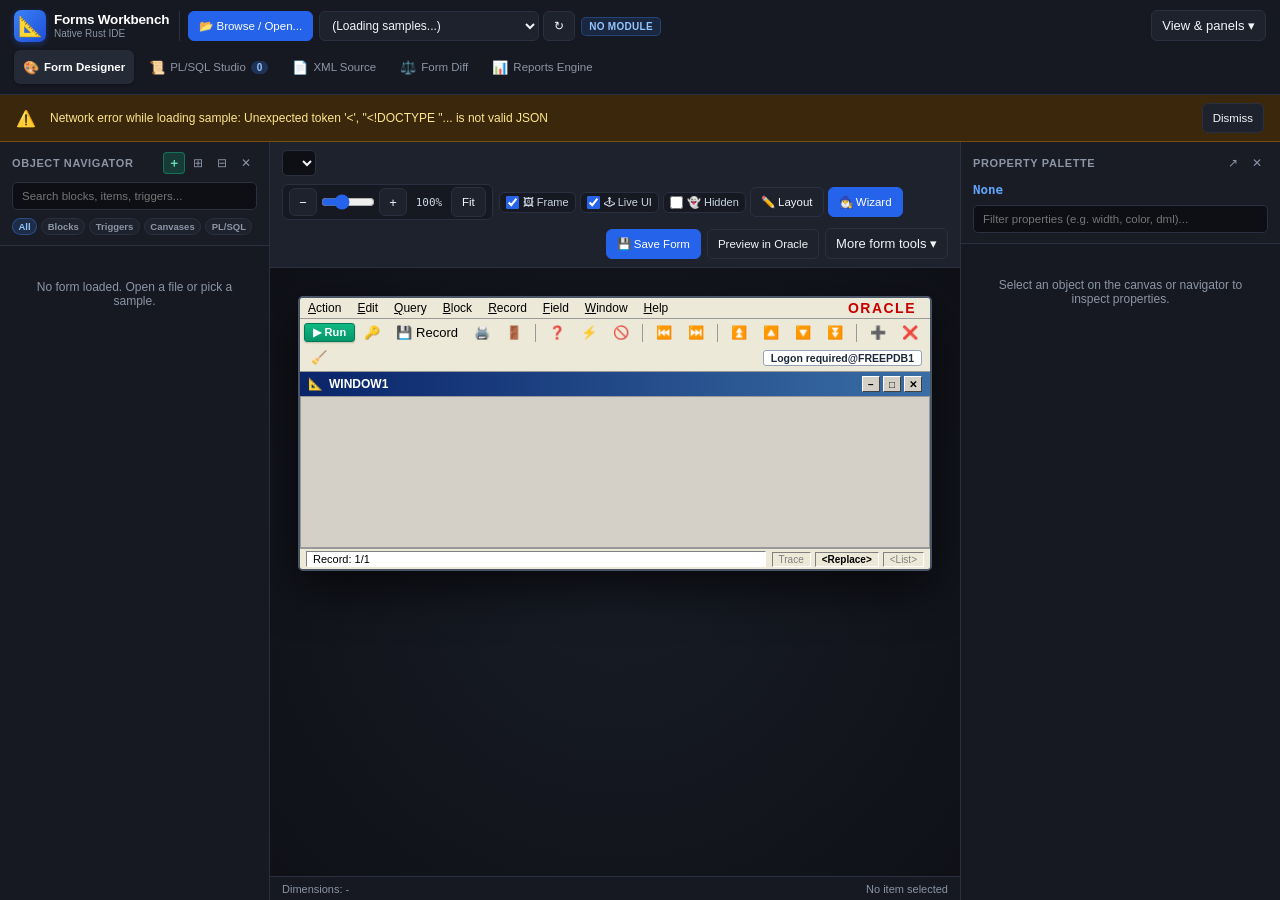
==== commit 728d9972: "feat: improve native form workflows and Oracle previews" ====
--- a/ui/index.html
+++ b/ui/index.html
@@ -49,7 +49,7 @@
           <span class="tab-icon">📄</span>
           <span>XML Source</span>
         </button>
-        <button class="tab-btn" data-tab="diffTab" title="Compare Two Form Modules">
+        <button class="tab-btn" data-tab="diffTab" title="Compare a baseline with one or more forms">
           <span class="tab-icon">⚖️</span>
           <span>Form Diff</span>
         </button>
@@ -61,6 +61,7 @@
 
       <!-- Right: Windows & Panels Visibility Bar -->
       <div class="header-right">
+        <details class="workspace-menu"><summary>View &amp; panels ▾</summary>
         <div class="panel-toggles" role="group" aria-label="Show or Hide IDE Windows & Panels">
           <button id="toggleLeftPaneBtn" class="btn btn-sm btn-toggle active" title="Show/Hide Object Navigator Tree (F3 or [)">
             🗂️ Navigator
@@ -82,6 +83,7 @@
             ⛶ Runner View
           </button>
         </div>
+        </details>
       </div>
     </header>
 
@@ -91,6 +93,7 @@
         <span class="banner-icon">⚠️</span>
         <div class="banner-text" id="bannerMessage"></div>
         <div class="banner-actions">
+          <button id="retrySaveBtn" class="btn btn-sm btn-primary hidden">Retry save</button>
           <button id="bannerDismissBtn" class="btn btn-sm btn-secondary">Dismiss</button>
           <button id="bannerSampleBtn" class="btn btn-sm btn-primary">Open Sample (ORDERS.fmb)</button>
         </div>
@@ -171,6 +174,9 @@
               </div>
 
               <div class="canvas-bar-right">
+                <button id="saveFormBtn" class="btn btn-sm btn-primary" title="Write a new version of the edited XML into samples/">💾 Save Form</button>
+                <button id="oracleReferenceBtn" class="btn btn-sm btn-secondary" title="Save, compile and preview with Oracle Forms 14c">Preview in Oracle</button>
+                <details class="canvas-options"><summary>More form tools ▾</summary><div class="form-tools-menu">
                 <select id="menuModuleSelect" class="compact-select" aria-label="Attached Custom Menu Module (.mmb)" title="Switch or attach a custom .mmb Menu Module onto this Form">
                   <option value="OFW_EMP_MENU">🍔 Menu: OFW_EMP_MENU.mmb</option>
                   <option value="MAINMENU">🍔 Menu: MAINMENU.mmb</option>
@@ -181,7 +187,9 @@
                   <option value="">🔔 Alert...</option>
                 </select>
                 <button id="previewResetBtn" class="btn btn-sm btn-secondary" title="Reset preview field values" disabled>↺</button>
+
                 <button id="exportXmlBtn" class="btn btn-sm btn-outline" title="Export module to lossless Forms2XML">💾 XML</button>
+                </div></details>
               </div>
             </div>
 
@@ -349,8 +357,8 @@
                   <button id="runFormBtn" class="ora-run-pill" title="Start Interactive Form Session (Triggers & PL/SQL)">▶ Run</button>
                   <button id="stopFormBtn" class="ora-stop-pill hidden" title="Stop Running Form Session">■ Stop</button>
                   <button id="dbConfigBtn" class="tool-btn" title="Database Logon & Connection Settings (Action -> Connect)">🔑</button>
-                  <button id="runtimeCommitBtn" class="tool-btn hidden" title="Save / Commit Changes (Ctrl+S)">💾</button>
-                  <button class="tool-btn" data-ora-cmd="commit" title="Save (Ctrl+S)">💾</button>
+                  <button id="runtimeCommitBtn" class="tool-btn hidden" title="Save Record: commit database changes (Ctrl+S)">💾 Record</button>
+                  <button class="tool-btn" data-ora-cmd="commit" title="Save Record: commit database changes (Ctrl+S)">💾 Record</button>
                   <button class="tool-btn" data-ora-cmd="print" title="Print (Ctrl+P)">🖨️</button>
                   <button class="tool-btn" data-ora-cmd="exit" title="Exit Form (Ctrl+Q)">🚪</button>
 
@@ -502,12 +510,15 @@
           <!-- ==================== 4. FORM DIFF TOOL TAB ==================== -->
           <div id="diffTab" class="tab-view">
             <div class="diff-toolbar">
-              <label for="diffCompareSelect">Compare current module with:</label>
-              <select id="diffCompareSelect" class="diff-select"></select>
+              <label for="diffBaseSelect">Baseline:</label>
+              <select id="diffBaseSelect" class="diff-select"><option value="">Current form (including edits)</option></select>
+              <label for="diffCompareSelect">Compare with (select one or more):</label>
+              <select id="diffCompareSelect" class="diff-select" multiple size="5"></select>
+              <label class="btn btn-sm btn-secondary">Add comparison files<input id="diffFilesInput" type="file" accept=".xml,.fmb,.mmb,.olb" multiple hidden></label>
               <button id="runDiffBtn" class="btn btn-sm btn-primary">⚖️ Run Structural & Visual Diff</button>
             </div>
             <div class="diff-container" id="diffContainer">
-              <div class="empty-state">Select another form module above to compare blocks, items, triggers, and coordinates.</div>
+              <div class="empty-state">Choose a baseline and one or more comparison forms. Each selected form is compared against the baseline. Use Ctrl/Cmd to select several entries.</div>
             </div>
           </div>
 
@@ -522,9 +533,9 @@
               <label for="reportBackendSelect" style="margin-left: 6px;">Backend:</label>
               <select id="reportBackendSelect" class="diff-select" style="width: 155px;">
                 <option value="oracle-thin">Oracle Thin (:1521)</option>
-                <option value="oracle">Oracle 23ai</option>
+                <option value="oracle">Oracle (testbed sqlplus)</option>
                 <option value="sqlite">SQLite</option>
-                <option value="mock">Mock Engine</option>
+                <option value="mock" selected>Mock (sample data)</option>
               </select>
               <label for="reportTemplateSelect" style="margin-left: 6px;">Template:</label>
               <select id="reportTemplateSelect" class="diff-select" style="width: 125px;" title="Oracle Reports Paper Layout Template Theme">
@@ -547,15 +558,22 @@
                 <button id="repModePlsqlBtn" class="btn btn-sm btn-toggle" data-rep-mode="plsql" title="Full Report PL/SQL Formula Columns, Report Triggers &amp; Data Model SQL Studio">
                   📜 PL/SQL &amp; SQL
                 </button>
-                <button id="exportReportXmlBtn" class="btn btn-sm btn-secondary" style="margin-left: 4px;" title="Export Report XML definition (_report.xml) with any property/SQL/formula edits">
-                  💾 Export XML
+                <button id="exportReportXmlBtn" class="btn btn-sm btn-secondary" style="margin-left: 4px;" title="Export parsed data model XML; excludes paper layout and unparsed Oracle metadata">
+                  💾 Export Data Model
                 </button>
-                <button id="printReportBtn" class="btn btn-sm btn-secondary">🖨️ PDF</button>
-              </div>
+                <button id="printReportBtn" class="btn btn-sm btn-secondary" disabled>🖨️ PDF</button>
+              </div>
+            </div>
+            <div class="report-parameters">
+              <details open>
+                <summary>Report parameters</summary>
+                <div id="reportParameterFields">Select a report to inspect its parameters.</div>
+              </details>
+              <p id="reportStatus" role="status" aria-live="polite">Select a report to inspect its definition without connecting to a database.</p>
             </div>
             <div id="reportsMainLayout" class="reports-main-layout mode-preview">
               <div id="reportsPreviewPane" class="reports-preview-pane">
-                <iframe id="reportPreviewFrame" class="report-iframe" src="about:blank"></iframe>
+                <iframe id="reportPreviewFrame" title="Report output preview" class="report-iframe" src="about:blank"></iframe>
               </div>
 
               <!-- Report PL/SQL Formula Columns, Report Triggers & SQL Queries Studio Pane -->
@@ -635,7 +653,7 @@
       <div class="oracle-logon-fields">
         <div class="ora-field-row">
           <label for="dbUserInput"><u>U</u>sername:</label>
-          <input id="dbUserInput" type="text" placeholder="forms_user (blank = server env)" autocomplete="username">
+          <input id="dbUserInput" type="text" placeholder="Oracle database username" autocomplete="username">
         </div>
         <div class="ora-field-row">
           <label for="dbPassInput"><u>P</u>assword:</label>
@@ -658,6 +676,11 @@
           </label>
         </div>
       </div>
+      <p id="dbLogonStatus" role="alert" aria-live="polite" style="padding: 0 16px;"></p>
+      <label class="ora-checkbox-label" style="padding: 0 16px 12px; display: flex;">
+        <input type="checkbox" id="useServerDbCredentials">
+        <span>Use server credentials (requires OFW_SERVER_ENV_CREDENTIALS=1 on the server)</span>
+      </label>
       <div class="oracle-logon-buttons">
         <button id="logonConnectRunBtn" class="ora-btn ora-btn-default">Connect &amp; Run</button>
         <button class="ora-btn" data-close-modal="dbConfigModal">Apply Only</button>
@@ -790,6 +813,45 @@
     </div>
   </dialog>
 
+  <dialog id="oracleReferenceDialog" class="workbench-modal">
+    <div class="modal-header"><h3 id="oraclePreviewTitle">Preview current form in Oracle Forms 14c</h3><button class="btn" onclick="this.closest('dialog').close()">Close</button></div>
+    <div class="modal-body">
+      <section class="oracle-setup" aria-labelledby="oracleSetupHeading">
+        <h4 id="oracleSetupHeading">Before you launch</h4>
+        <p>Oracle preview is optional and requires a separate Oracle reference installation. The native Rust designer, XML inspection, and Mock/SQLite runtime work without it. Preview opens a desktop Java window on the computer running the Rust server.</p>
+        <button id="checkOracleReadinessBtn" class="btn btn-secondary">Check setup again</button>
+        <p id="oracleReadinessStatus" role="status" aria-live="polite">Checking dependencies…</p>
+        <ul id="oracleReadinessChecks"></ul>
+        <details><summary>Setup and server startup instructions</summary>
+          <ol>
+            <li>Install Python 3, Podman, and a Java runtime compatible with your Forms 14c installation. This project's reference launcher expects Java 17 or newer. Check with <code>python3 --version</code>, <code>podman --version</code>, and <code>java -version</code>.</li>
+            <li>First-time setup: provision the Oracle Database Free and Forms 14c testbed using <code>oracle-reference-stack/README.md</code> and <code>docs/FORMS-AND-REPORTS-14C-TESTING-GUIDE.md</code>. Forms installers must be obtained from Oracle under the applicable licence; the Rust app does not include them. The configured domain must deploy formsapp to AdminServer and provide the FREEPDB1 alias.</li>
+            <li>For an existing installation, start the Podman machine if your platform uses one, then start both containers from a terminal on the server computer:</li>
+          </ol>
+          <pre>podman machine start
+podman start oracle23ai-lite
+podman start forms-server-14c</pre>
+          <p>Skip <code>podman machine start</code> on native Linux or when the machine is already running. “Container not found” means first-time testbed setup is still required. Starting containers alone does not install or configure Oracle.</p>
+          <p>The configured Forms container starts WebLogic automatically. Allow it time to boot, then check:</p>
+          <pre>podman logs --tail 80 forms-server-14c
+curl -I http://localhost:7001/forms/frmservlet
+python3 plugins/oracle-forms/.apm/skills/setting-up-oracle-testbed/scripts/health_check.py</pre>
+          <p>Run commands from the repository root. The expected FSAL client is <code>oracle-reference-stack/oracle_home_14c/forms/java/frmsal.jar</code>. Missing files require completing the reference installation; do not download an arbitrary JAR.</p>
+          <p>For the native viewer itself, run <code>cargo run -p oracle-forms-server</code>, then open <code>http://127.0.0.1:7070</code>. Its Logon dialog supplies compile credentials; the Oracle desktop window prompts separately. Testbed usernames/passwords and tables must already exist.</p>
+        </details>
+      </section>
+      <button id="launchOraclePreviewBtn" class="btn btn-primary" disabled>Save &amp; launch current form in Oracle</button>
+      <p>This saves a new XML version in samples/, converts it to FMB, compiles FMX in the local Forms 14c container, and launches the desktop FSAL logon dialog. Database-dependent triggers need the username and password entered in Logon for compilation (FREEPDB1); FSAL prompts again for runtime logon. Without credentials compilation is offline. Model-summary XML may omit Oracle properties or fail compilation; the log below reports the result.</p>
+      <pre id="oraclePreviewLog" role="status" aria-live="polite"></pre>
+      <p>Run the deployed compiled form in the local Oracle reference environment. Unsaved browser edits are not deployed by this action.</p>
+      <label for="oracleReferenceForm">Compiled form name (.fmx)</label><input id="oracleReferenceForm" type="text">
+      <p><a id="oracleReferenceLink" target="_blank" rel="noopener">Open local Fusion Middleware</a></p>
+      <p>The native desktop client uses FSAL. Run this command from the repository root, then log in using the Oracle Forms dialog:</p>
+      <pre id="oracleReferenceCommand"></pre>
+      <button id="copyOracleReferenceBtn" class="btn btn-secondary">Copy FSAL command</button>
+      <p>To compare edits, export and review the XML, then convert and compile it using the reference toolchain. Summary exports omit unmodelled Oracle properties.</p>
+    </div>
+  </dialog>
   <dialog id="runtimeAlertDialog" class="preview-dialog workbench-modal">
     <div class="modal-header">
       <h3 id="runtimeAlertTitle"></h3>
@@ -838,6 +900,9 @@
             </div>
           </div>
 
+          <label for="wizLiveTableInput">Discover columns from the selected database (uses Logon credentials)</label>
+          <div class="input-with-button"><input id="wizLiveTableInput" placeholder="e.g. TEST_ITEMS"><button id="wizDescribeBtn" class="btn btn-secondary">Read schema</button></div>
+          <p id="wizSchemaStatus" role="status" aria-live="polite"></p>
           <div class="form-row-inline">
             <div class="form-row" style="flex:1;">
               <label for="wizBlockNameInput">Data Block Name</label>
@@ -853,6 +918,8 @@
             </div>
           </div>
 
+          <label for="wizFormNameInput">New form name (for Create Fresh Form Module)</label>
+          <input id="wizFormNameInput" value="MY_NEW_FORM" pattern="[A-Za-z][A-Za-z0-9_]*">
           <label class="wiz-sub-label">Available Columns &rarr; Database Items (check columns to include &amp; customize prompts):</label>
           <div id="wizColumnsContainer" class="wiz-columns-list"></div>
         </div>
--- a/ui/styles.css
+++ b/ui/styles.css
@@ -2606,3 +2606,54 @@
 
 
 
+
+/* Report inputs remain available before any database execution. */
+.report-parameters { padding: 10px 16px; border-bottom: 1px solid var(--border-color, #444); }
+.report-parameters summary { cursor: pointer; font-weight: 600; }
+#reportParameterFields { display: flex; flex-wrap: wrap; gap: 12px; padding-top: 8px; }
+#reportParameterFields label { display: flex; flex-direction: column; gap: 4px; font-size: 12px; }
+#reportParameterFields input { padding: 6px 8px; color: inherit; background: transparent; border: 1px solid var(--border-color, #777); border-radius: 4px; }
+#reportStatus { margin: 8px 0 0; font-size: 12px; }
+
+.diff-toolbar { flex-wrap: wrap; align-items: center; }
+.diff-comparison { padding: 12px; margin-bottom: 20px; border-bottom: 2px solid var(--border-color, #777); }
+.diff-values, .diff-visuals { display: grid; grid-template-columns: minmax(0, 1fr) minmax(0, 1fr); gap: 16px; }
+.diff-values pre { white-space: pre-wrap; overflow-wrap: anywhere; }
+.diff-visuals figure { margin: 0; min-width: 0; }
+.diff-visuals svg { width: 100%; height: 260px; border: 1px solid var(--border-color, #777); }
+.diff-note { font-size: 12px; opacity: .8; }
+#oracleReferenceCommand { white-space: pre-wrap; overflow-wrap: anywhere; }
+@media (max-width: 700px) { .diff-values, .diff-visuals { grid-template-columns: 1fr; } }
+
+/* Responsive workbench chrome: normal actions wrap; auxiliary controls use disclosures. */
+.top-bar { display: grid; grid-template-columns: minmax(0, 1fr) auto; height: auto; gap: 8px 16px; padding: 10px 14px; overflow: visible; position: relative; z-index: 30; }
+.header-left { min-width: 0; flex-wrap: wrap; flex-shrink: 1; }
+.module-selector-group { min-width: 0; flex-wrap: wrap; flex-shrink: 1; }
+.sample-picker { min-width: 0; }
+.sample-picker select { min-width: 0; width: 220px; max-width: 100%; }
+.module-badge { max-width: 240px; overflow: hidden; text-overflow: ellipsis; }
+.center-tabs { grid-column: 1 / -1; grid-row: 2; flex-wrap: wrap; border: 0; background: transparent; padding: 0; gap: 6px; }
+.center-tabs .tab-btn { min-height: 34px; border-radius: 6px; }
+.header-right { grid-column: 2; grid-row: 1; align-self: start; }
+.workspace-menu, .canvas-options { position: relative; }
+.workspace-menu summary, .canvas-options summary { cursor: pointer; list-style: none; padding: 7px 10px; border: 1px solid var(--border-color); border-radius: 6px; background: var(--bg-panel); white-space: nowrap; }
+.workspace-menu summary:focus-visible, .canvas-options summary:focus-visible { outline: 2px solid #60a5fa; outline-offset: 2px; }
+.workspace-menu .panel-toggles, .form-tools-menu { position: absolute; right: 0; top: calc(100% + 6px); z-index: 80; display: flex; flex-direction: column; align-items: stretch; gap: 8px; padding: 12px; width: 250px; max-width: calc(100vw - 24px); background: var(--bg-sidebar); border: 1px solid var(--border-color); border-radius: 10px; box-shadow: 0 12px 32px #0007; }
+.workspace { height: auto; min-height: 0; }
+.canvas-controls { flex-wrap: wrap; overflow: visible; gap: 8px 12px; padding: 8px 12px; position: relative; z-index: 20; }
+.canvas-bar-left, .canvas-bar-center, .canvas-bar-right { flex-wrap: wrap; min-width: 0; flex-shrink: 1; }
+.canvas-bar-right { margin-left: auto; }
+.mode-pills-group { flex-wrap: wrap; }
+.layout-format-ribbon { flex-wrap: wrap; overflow: visible; height: auto; }
+.oracle-action-toolbar { flex-wrap: wrap; height: auto; }
+.conversion-banner .banner-content { flex-wrap: wrap; }
+@media (max-width: 1000px) { .brand-sub, .module-badge { display: none; } .left-pane { width: 210px; min-width: 180px; } .right-pane { width: 250px; min-width: 210px; } }
+@media (max-width: 700px) { .top-bar { padding: 8px; } .brand { display: none; } .module-selector-group { padding-left: 0; border-left: 0; } .sample-picker select { width: 150px; } .header-left .module-selector-group { gap: 6px; } .center-tabs .tab-btn { flex: 1 1 auto; padding: 6px 8px; } .canvas-bar-right { margin-left: 0; } .left-pane:not(.collapsed), .right-pane:not(.collapsed) { width: 170px; min-width: 150px; } }
+
+#oracleReferenceDialog { width: min(860px, calc(100vw - 32px)); max-height: 90vh; }
+#oracleReferenceDialog .modal-body { overflow-y: auto; max-height: 76vh; }
+.oracle-setup { padding: 12px; margin-bottom: 16px; border: 1px solid var(--border-color); border-radius: 8px; }
+.oracle-setup h4 { margin: 0 0 8px; }
+.oracle-setup li { margin: 6px 0; }
+.oracle-setup pre { white-space: pre-wrap; overflow-wrap: anywhere; padding: 8px; background: var(--bg-dark); }
+.oracle-setup summary { cursor: pointer; font-weight: 600; }
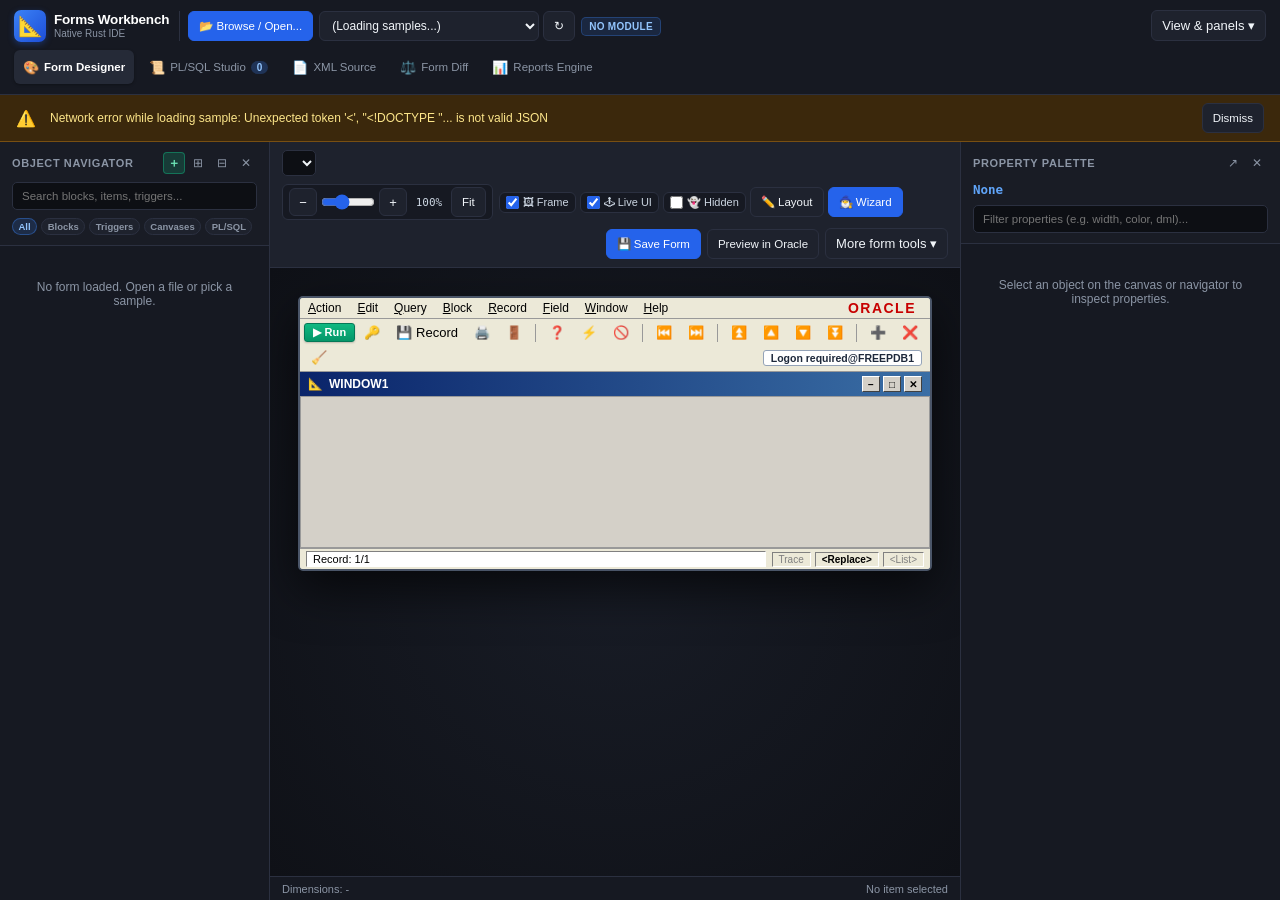
==== commit 0001c63d: "feat: complete XML form design and Oracle preview workflow" ====
--- a/ui/index.html
+++ b/ui/index.html
@@ -653,11 +653,11 @@
       <div class="oracle-logon-fields">
         <div class="ora-field-row">
           <label for="dbUserInput"><u>U</u>sername:</label>
-          <input id="dbUserInput" type="text" placeholder="Oracle database username" autocomplete="username">
+          <input id="dbUserInput" type="text" placeholder="Oracle database username" autocomplete="username" aria-describedby="dbLogonStatus">
         </div>
         <div class="ora-field-row">
           <label for="dbPassInput"><u>P</u>assword:</label>
-          <input id="dbPassInput" type="password" placeholder="••••••••" autocomplete="current-password">
+          <input id="dbPassInput" type="password" placeholder="Enter database password" autocomplete="current-password" aria-describedby="dbLogonStatus">
         </div>
         <div class="ora-field-row">
           <label for="dbBackendSelect"><u>D</u>atabase:</label>
@@ -813,15 +813,33 @@
     </div>
   </dialog>
 
-  <dialog id="oracleReferenceDialog" class="workbench-modal">
-    <div class="modal-header"><h3 id="oraclePreviewTitle">Preview current form in Oracle Forms 14c</h3><button class="btn" onclick="this.closest('dialog').close()">Close</button></div>
-    <div class="modal-body">
+  <dialog id="oracleReferenceDialog" class="workbench-modal" aria-labelledby="oraclePreviewTitle">
+    <div class="modal-header oracle-preview-header"><div><span class="preview-eyebrow">ORACLE REFERENCE</span><h3 id="oraclePreviewTitle">Preview form in Oracle</h3><p>Compare your saved form with the Oracle Forms 14c desktop client.</p></div><button class="btn btn-secondary" onclick="this.closest('dialog').close()" aria-label="Close Oracle preview">Close</button></div>
+    <div class="modal-body oracle-preview-body">
+      <section class="oracle-launch-card" aria-label="Current form preview">
+        <ol class="oracle-preview-steps"><li><span>1</span>Save XML</li><li><span>2</span>Compile form</li><li><span>3</span>Open Oracle</li></ol>
+        <p>Launch the form named above with your latest designer edits. Existing files are kept as separate versions.</p>
+        <fieldset class="oracle-compile-options">
+          <legend>Compile connection</legend>
+          <label for="oracleCompileMode">Compilation mode</label>
+          <select id="oracleCompileMode"><option value="connected">Database-connected — for forms with SQL</option><option value="offline">Offline — no database object validation</option></select>
+          <div id="oracleCompileCredentials" class="oracle-compile-fields">
+            <label for="oracleCompileUser">Database username<input id="oracleCompileUser" autocomplete="username" aria-describedby="oraclePreviewSummary"></label>
+            <label for="oracleCompilePassword">Database password<input id="oracleCompilePassword" type="password" autocomplete="current-password" placeholder="Enter compile password" aria-describedby="oraclePreviewSummary"></label>
+          </div>
+          <p class="preview-help">Uses the local testbed's FREEPDB1 alias. Run clears its password after connecting; enter it here again for compilation. Runtime logon in Oracle is separate.</p>
+        </fieldset>
+        <button id="launchOraclePreviewBtn" class="btn btn-primary" disabled>Save &amp; launch in Oracle</button>
+        <p id="oraclePreviewSummary" class="oracle-preview-summary" role="status" aria-live="polite">No preview launched for this form.</p>
+        <p class="preview-help">Forms with SQL need database-connected compilation so Oracle can resolve tables and views. Offline compilation must be selected explicitly and may fail for these forms.</p>
+        <p class="preview-help">Model-summary XML can omit unparsed Oracle properties. Any conversion or compilation error appears in diagnostics below.</p>
+      </section>
       <section class="oracle-setup" aria-labelledby="oracleSetupHeading">
-        <h4 id="oracleSetupHeading">Before you launch</h4>
-        <p>Oracle preview is optional and requires a separate Oracle reference installation. The native Rust designer, XML inspection, and Mock/SQLite runtime work without it. Preview opens a desktop Java window on the computer running the Rust server.</p>
+        <h4 id="oracleSetupHeading">Environment</h4>
+        <p>The Oracle desktop client opens on the computer running this workbench. First launch? Check the setup instructions below.</p>
         <button id="checkOracleReadinessBtn" class="btn btn-secondary">Check setup again</button>
         <p id="oracleReadinessStatus" role="status" aria-live="polite">Checking dependencies…</p>
-        <ul id="oracleReadinessChecks"></ul>
+        <details id="oracleCheckDetails" class="oracle-check-details"><summary>Dependency checklist</summary><ul id="oracleReadinessChecks"></ul><p id="oracleReadinessNote" class="preview-help"></p></details>
         <details><summary>Setup and server startup instructions</summary>
           <ol>
             <li>Install Python 3, Podman, and a Java runtime compatible with your Forms 14c installation. This project's reference launcher expects Java 17 or newer. Check with <code>python3 --version</code>, <code>podman --version</code>, and <code>java -version</code>.</li>
@@ -837,19 +855,18 @@
 curl -I http://localhost:7001/forms/frmservlet
 python3 plugins/oracle-forms/.apm/skills/setting-up-oracle-testbed/scripts/health_check.py</pre>
           <p>Run commands from the repository root. The expected FSAL client is <code>oracle-reference-stack/oracle_home_14c/forms/java/frmsal.jar</code>. Missing files require completing the reference installation; do not download an arbitrary JAR.</p>
-          <p>For the native viewer itself, run <code>cargo run -p oracle-forms-server</code>, then open <code>http://127.0.0.1:7070</code>. Its Logon dialog supplies compile credentials; the Oracle desktop window prompts separately. Testbed usernames/passwords and tables must already exist.</p>
+          <p>For the native viewer itself, run <code>cargo run -p oracle-forms-server</code>, then open <code>http://127.0.0.1:7070</code>. The preview compile-connection fields supply compiler credentials; the Oracle desktop window prompts separately. Testbed usernames/passwords and tables must already exist.</p>
         </details>
       </section>
-      <button id="launchOraclePreviewBtn" class="btn btn-primary" disabled>Save &amp; launch current form in Oracle</button>
-      <p>This saves a new XML version in samples/, converts it to FMB, compiles FMX in the local Forms 14c container, and launches the desktop FSAL logon dialog. Database-dependent triggers need the username and password entered in Logon for compilation (FREEPDB1); FSAL prompts again for runtime logon. Without credentials compilation is offline. Model-summary XML may omit Oracle properties or fail compilation; the log below reports the result.</p>
-      <pre id="oraclePreviewLog" role="status" aria-live="polite"></pre>
-      <p>Run the deployed compiled form in the local Oracle reference environment. Unsaved browser edits are not deployed by this action.</p>
-      <label for="oracleReferenceForm">Compiled form name (.fmx)</label><input id="oracleReferenceForm" type="text">
-      <p><a id="oracleReferenceLink" target="_blank" rel="noopener">Open local Fusion Middleware</a></p>
-      <p>The native desktop client uses FSAL. Run this command from the repository root, then log in using the Oracle Forms dialog:</p>
-      <pre id="oracleReferenceCommand"></pre>
-      <button id="copyOracleReferenceBtn" class="btn btn-secondary">Copy FSAL command</button>
-      <p>To compare edits, export and review the XML, then convert and compile it using the reference toolchain. Summary exports omit unmodelled Oracle properties.</p>
+
+      <details id="oraclePreviewDiagnostics" class="oracle-preview-disclosure"><summary>Launch diagnostics</summary><pre id="oraclePreviewLog" tabindex="0" aria-label="Oracle compilation and launch output">No launch output yet.</pre></details>
+      <details class="oracle-preview-disclosure"><summary>Advanced: open an already compiled form</summary><div class="oracle-manual-launch">
+        <p>Use an existing deployed FMX instead of compiling the current edits. This option does not deploy designer changes.</p>
+        <label for="oracleReferenceForm">Deployed form filename</label><input id="oracleReferenceForm" type="text" placeholder="form_name.fmx">
+        <p><a id="oracleReferenceLink" target="_blank" rel="noopener">Open middleware servlet</a></p>
+        <p>For the native desktop client, run this from the repository root:</p><pre id="oracleReferenceCommand"></pre>
+        <button id="copyOracleReferenceBtn" class="btn btn-secondary">Copy FSAL command</button>
+      </div></details>
     </div>
   </dialog>
   <dialog id="runtimeAlertDialog" class="preview-dialog workbench-modal">
--- a/ui/styles.css
+++ b/ui/styles.css
@@ -2657,3 +2657,47 @@
 .oracle-setup li { margin: 6px 0; }
 .oracle-setup pre { white-space: pre-wrap; overflow-wrap: anywhere; padding: 8px; background: var(--bg-dark); }
 .oracle-setup summary { cursor: pointer; font-weight: 600; }
+
+/* Responsive authentication dialog. */
+.oracle-logon-modal { margin: auto; inset: 0; max-width: calc(100vw - 32px); max-height: calc(100dvh - 32px); padding: 0; overflow-x: hidden; overflow-y: auto; }
+.oracle-logon-modal .ora-field-row { grid-template-columns: 90px minmax(0, 1fr); }
+.oracle-logon-modal .ora-field-row input:not([type="checkbox"]), .oracle-logon-modal .ora-field-row select { width: 100%; min-width: 0; box-sizing: border-box; }
+.oracle-logon-modal .ora-checkbox-label { white-space: normal; text-align: left; }
+.oracle-logon-modal .oracle-logon-buttons { flex-wrap: wrap; }
+.oracle-logon-modal input[aria-invalid="true"] { border: 2px solid #b91c1c !important; }
+
+/* Oracle preview: one bounded scroll area, with diagnostics and manual tools secondary. */
+#oracleReferenceDialog { width: min(820px, calc(100vw - 32px)); max-height: min(900px, 90dvh); overflow: hidden; }
+#oracleReferenceDialog[open] { display: flex; flex-direction: column; }
+#oracleReferenceDialog .modal-header { flex-shrink: 0; gap: 16px; align-items: flex-start; }
+#oracleReferenceDialog .oracle-preview-body { min-height: 0; max-height: none; overflow-y: auto; overflow-x: hidden; padding: 20px; display: grid; gap: 16px; }
+.oracle-preview-header h3 { margin: 4px 0 6px; overflow-wrap: anywhere; }
+.oracle-preview-header p { margin: 0; color: var(--text-muted); font-size: 12px; }
+.preview-eyebrow { color: #93c5fd; font-size: 10px; font-weight: 700; letter-spacing: 1.3px; }
+.oracle-launch-card { border: 1px solid #3b82f655; background: #2563eb0d; border-radius: 10px; padding: 16px; min-width: 0; }
+.oracle-launch-card p { margin: 10px 0; line-height: 1.55; }
+.oracle-preview-steps { display: flex; flex-wrap: wrap; gap: 16px; list-style: none; padding: 0; margin: 0 0 16px; }
+.oracle-preview-steps li { display: flex; gap: 7px; align-items: center; color: var(--text-secondary); font-size: 12px; }
+.oracle-preview-steps li span { display: inline-grid; place-items: center; width: 24px; height: 24px; border-radius: 50%; background: #2563eb33; color: #93c5fd; font-weight: 700; }
+.oracle-preview-summary { font-weight: 600; color: var(--text-main); overflow-wrap: anywhere; }
+.preview-help { color: var(--text-muted); font-size: 12px; }
+#oracleReferenceDialog .oracle-setup { margin: 0; min-width: 0; }
+#oracleReadinessStatus { line-height: 1.5; font-size: 12px; color: var(--text-secondary); }
+#oracleReferenceDialog details summary { padding: 10px 0; cursor: pointer; font-weight: 600; }
+#oracleReferenceDialog details { min-width: 0; }
+.oracle-preview-disclosure { border: 1px solid var(--border-color); border-radius: 8px; padding: 0 14px; }
+#oracleReferenceDialog pre { white-space: pre-wrap; overflow-wrap: anywhere; word-break: break-word; max-width: 100%; box-sizing: border-box; font: 11px/1.6 var(--font-mono); padding: 12px; border-radius: 6px; background: var(--bg-editor); }
+#oraclePreviewLog { max-height: 240px; overflow-y: auto; overflow-x: hidden; }
+.oracle-manual-launch { display: grid; gap: 10px; padding: 0 0 14px; min-width: 0; }
+.oracle-manual-launch p { margin: 0; line-height: 1.5; color: var(--text-secondary); }
+#oracleReferenceForm { width: 100%; box-sizing: border-box; padding: 8px 10px; background: var(--bg-dark); color: var(--text-main); border: 1px solid var(--border-color); border-radius: 6px; }
+#oracleReferenceLink { color: #93c5fd; text-decoration: underline; text-underline-offset: 3px; }
+@media (max-width: 560px) { #oracleReferenceDialog .oracle-preview-body { padding: 12px; } #launchOraclePreviewBtn { width: 100%; } }
+
+.oracle-compile-options { border: 1px solid var(--border-color); border-radius: 8px; margin: 12px 0; padding: 12px; min-width: 0; }
+.oracle-compile-options legend { padding: 0 6px; font-weight: 600; }
+.oracle-compile-options label { font-size: 12px; display: grid; gap: 6px; }
+.oracle-compile-options input, .oracle-compile-options select { width: 100%; min-width: 0; box-sizing: border-box; padding: 8px; margin: 6px 0; color: var(--text-main); background: var(--bg-dark); border: 1px solid var(--border-color); border-radius: 5px; }
+.oracle-compile-fields { display: grid; grid-template-columns: minmax(0, 1fr) minmax(0, 1fr); gap: 12px; }
+.oracle-compile-fields[hidden] { display: none; }
+@media(max-width: 560px) { .oracle-compile-fields { grid-template-columns: 1fr; } }
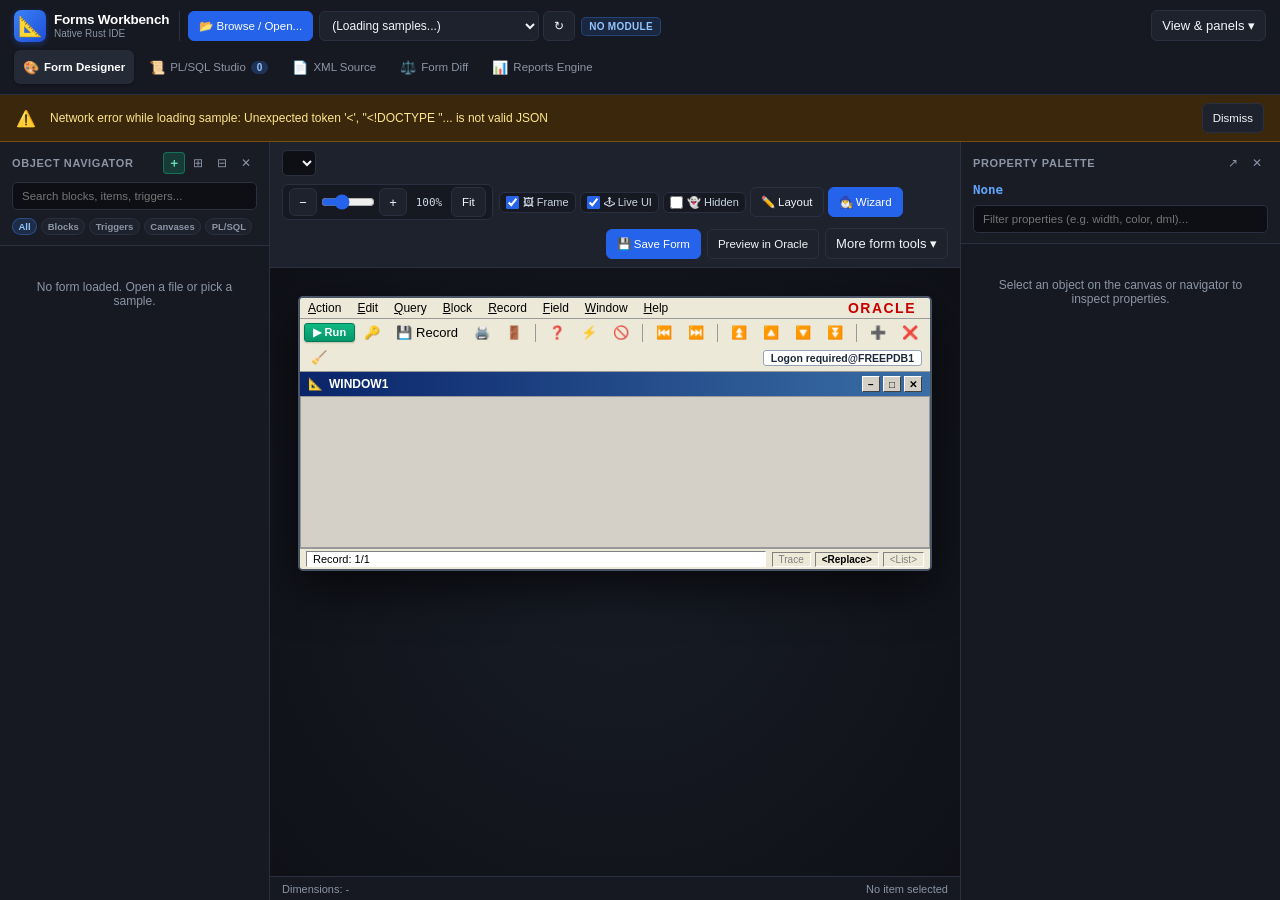
==== commit 916ad264: "feat: run the whole Oracle Forms testbed and the Rust app inside WSL2 on Windows Windows now runs ev" ====
--- a/ui/index.html
+++ b/ui/index.html
@@ -174,7 +174,7 @@
               </div>
 
               <div class="canvas-bar-right">
-                <button id="saveFormBtn" class="btn btn-sm btn-primary" title="Write a new version of the edited XML into samples/">💾 Save Form</button>
+                <button id="saveFormBtn" class="btn btn-sm btn-primary" title="Update the form's XML file in samples/">💾 Save Form</button>
                 <button id="oracleReferenceBtn" class="btn btn-sm btn-secondary" title="Save, compile and preview with Oracle Forms 14c">Preview in Oracle</button>
                 <details class="canvas-options"><summary>More form tools ▾</summary><div class="form-tools-menu">
                 <select id="menuModuleSelect" class="compact-select" aria-label="Attached Custom Menu Module (.mmb)" title="Switch or attach a custom .mmb Menu Module onto this Form">
@@ -818,7 +818,7 @@
     <div class="modal-body oracle-preview-body">
       <section class="oracle-launch-card" aria-label="Current form preview">
         <ol class="oracle-preview-steps"><li><span>1</span>Save XML</li><li><span>2</span>Compile form</li><li><span>3</span>Open Oracle</li></ol>
-        <p>Launch the form named above with your latest designer edits. Existing files are kept as separate versions.</p>
+        <p>Launch the form named above with your latest designer edits. Your edits update the form's XML file in samples/.</p>
         <fieldset class="oracle-compile-options">
           <legend>Compile connection</legend>
           <label for="oracleCompileMode">Compilation mode</label>
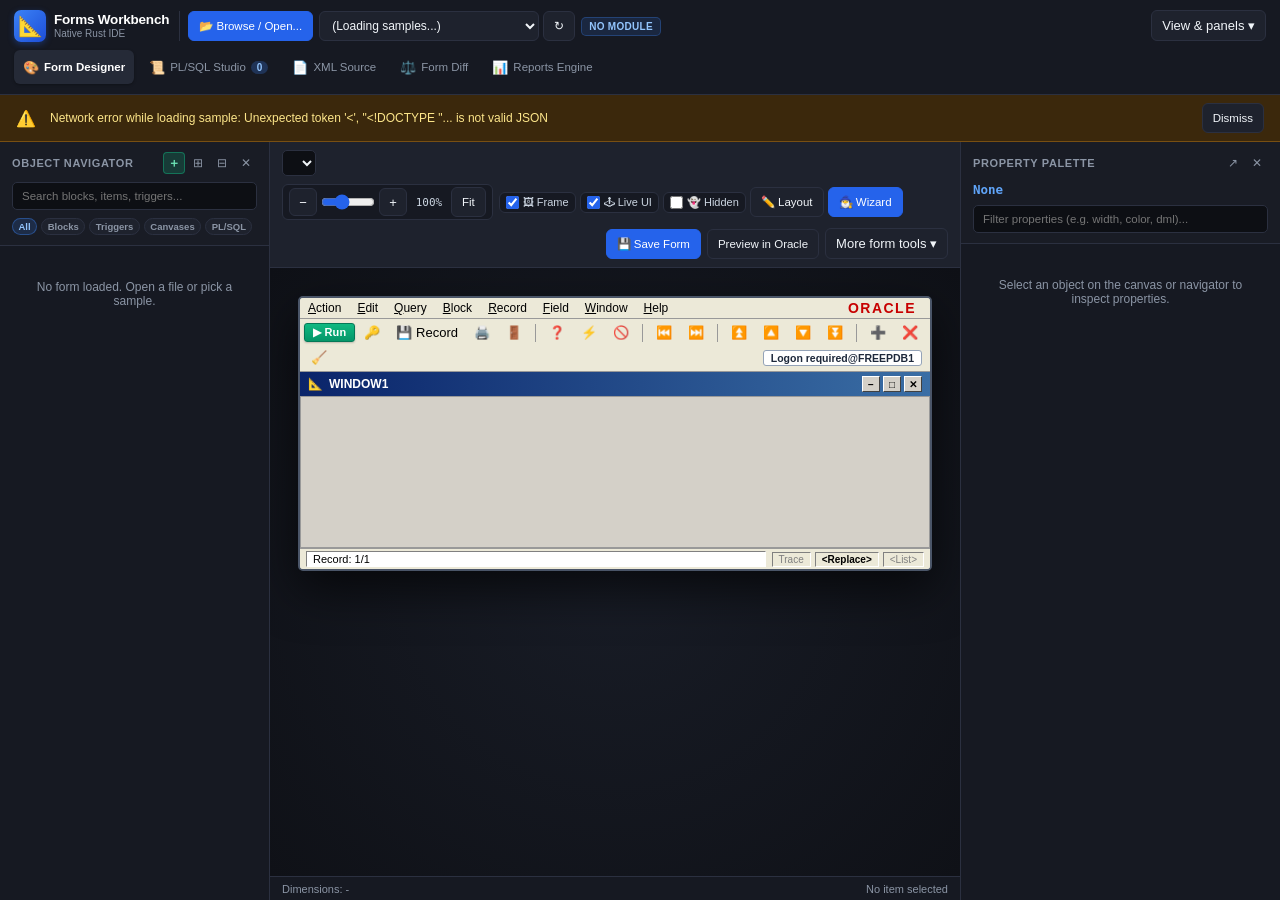
==== commit ee953cb0: "feat: fix 14c Reports/PLD conversions, add demo_employees report, and clean up UI" ====
--- a/ui/index.html
+++ b/ui/index.html
@@ -469,15 +469,6 @@
           <!-- ==================== 2. PL/SQL STUDIO TAB ==================== -->
           <div id="codeTab" class="tab-view">
             <div class="code-studio-layout">
-              <aside class="code-list-sidebar">
-                <div class="pane-header">
-                  <h3>Triggers & Program Units</h3>
-                  <input type="text" id="codeListFilterInput" placeholder="Filter triggers / units...">
-                </div>
-                <div id="codeUnitsList" class="pane-content">
-                  <div class="empty-state">Load a module to browse PL/SQL units.</div>
-                </div>
-              </aside>
               <div class="code-main-area">
                 <div class="code-toolbar">
                   <div class="code-toolbar-left">
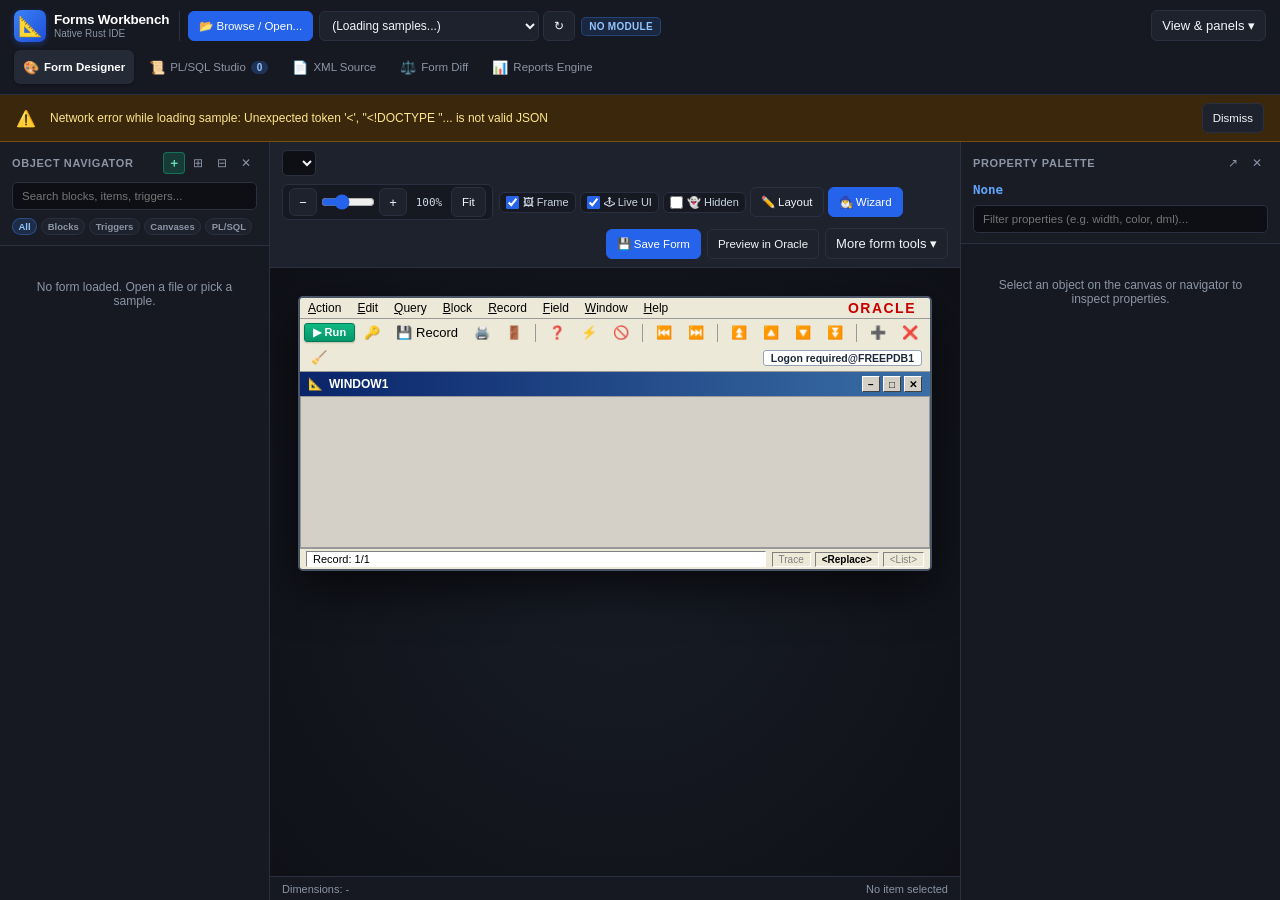
==== commit a81c88d1: "fix(ui): clean up Browse & Open Artifact modal layout and filter pills" ====
--- a/ui/index.html
+++ b/ui/index.html
@@ -698,9 +698,9 @@
           </div>
 
           <div class="modal-section" style="margin-bottom: 4px;">
-            <p class="modal-hint" style="margin-bottom: 8px;">Pick any Oracle Forms or Reports file directly from your computer disk:</p>
+            <p class="modal-hint" style="margin-bottom: 8px;">Pick any Oracle Forms or Reports file (<code>.fmb</code>, <code>.mmb</code>, <code>.olb</code>, <code>.pll</code>, <code>.pld</code>, <code>.rdf</code>, <code>.rpt</code>, <code>.xml</code>) from disk:</p>
             <label class="btn btn-primary modal-upload-label" style="width:100%; justify-content:center; padding: 10px 14px; font-size: 13px;">
-              💻 Choose File from Computer (.fmb, .mmb, .olb, .pll, .pld, .rdf, .rpt, .xml)...
+              💻 Choose File from Computer...
               <input type="file" id="fileInput" accept=".fmb,.fmx,.xml,.mmb,.mmx,.olb,.pll,.pld,.rdf,.rpt,.rex" style="display:none;">
             </label>
           </div>
@@ -730,25 +730,25 @@
         </div>
 
         <!-- Right Column: Server & Workspace File Browser -->
-        <div class="wizard-card">
-          <div class="wizard-step-header" style="justify-content: space-between;">
-            <div style="display:flex; align-items:center; gap:8px;">
+        <div class="wizard-card" style="min-width: 0;">
+          <div class="wizard-step-header" style="justify-content: space-between; gap: 10px;">
+            <div style="display:flex; align-items:center; gap:8px; min-width: 0;">
               <span class="wizard-step-badge">Repository</span>
-              <h4>Browse Workspace Artifacts (.fmb, .mmb, .olb, .pld, .rdf, .xml)</h4>
-            </div>
-            <input type="text" id="browseFilterInput" placeholder="Filter files..." style="width: 150px; padding: 3px 8px; font-size: 11px;">
-          </div>
-
-          <div class="tree-Quick-filters" id="browseCategoryPills" style="padding: 2px 0;">
-            <button class="filter-pill active" data-browse-cat="ALL">All</button>
-            <button class="filter-pill" data-browse-cat="FORM">Forms (.fmb/.xml)</button>
-            <button class="filter-pill" data-browse-cat="MENU">Menus (.mmb)</button>
-            <button class="filter-pill" data-browse-cat="OBJECT_LIB">Object Libs (.olb)</button>
-            <button class="filter-pill" data-browse-cat="PLSQL_LIB">PL/SQL (.pld)</button>
-            <button class="filter-pill" data-browse-cat="REPORT">Reports (.rdf/.xml)</button>
-          </div>
-
-          <div id="workspaceFilesBrowserList" class="wiz-columns-list" style="max-height: 265px;">
+              <h4 style="white-space: nowrap;">Workspace Artifacts</h4>
+            </div>
+            <input type="text" id="browseFilterInput" placeholder="Filter files..." style="width: 170px; padding: 4px 8px; font-size: 11.5px;">
+          </div>
+
+          <div class="tree-quick-filters" id="browseCategoryPills" style="display:flex; flex-wrap:wrap; gap:6px; padding: 4px 0 6px;">
+            <button type="button" class="cat-pill active" data-bcat="ALL">All</button>
+            <button type="button" class="cat-pill" data-bcat="FORM">Forms</button>
+            <button type="button" class="cat-pill" data-bcat="MENU">Menus</button>
+            <button type="button" class="cat-pill" data-bcat="OBJECT_LIB">Object Libs</button>
+            <button type="button" class="cat-pill" data-bcat="PLSQL_LIB">PL/SQL</button>
+            <button type="button" class="cat-pill" data-bcat="REPORT">Reports</button>
+          </div>
+
+          <div id="workspaceFilesBrowserList" class="wiz-columns-list" style="max-height: 290px;">
             <div class="empty-state">Loading workspace files...</div>
           </div>
         </div>
--- a/ui/styles.css
+++ b/ui/styles.css
@@ -2450,12 +2450,23 @@
   display: flex;
   align-items: center;
   justify-content: space-between;
-  gap: 8px;
-  padding: 7px 10px;
+  gap: 10px;
+  padding: 8px 10px;
   background-color: var(--bg-panel);
   border: 1px solid var(--border-subtle);
   border-radius: 6px;
   transition: all 0.12s;
+  min-width: 0;
+}
+
+.browse-file-row .btn {
+  flex-shrink: 0;
+}
+
+.modal-upload-label {
+  box-sizing: border-box;
+  white-space: normal;
+  text-align: center;
 }
 
 .browse-file-row:hover {
@@ -2479,14 +2490,18 @@
   display: flex;
   align-items: center;
   gap: 6px;
+  overflow: hidden;
+  text-overflow: ellipsis;
+  white-space: nowrap;
 }
 
 .browse-file-meta {
   font-size: 10.5px;
   color: var(--text-muted);
-  display: flex;
-  align-items: center;
-  gap: 8px;
+  display: block;
+  overflow: hidden;
+  text-overflow: ellipsis;
+  white-space: nowrap;
 }
 
 .browse-cat-badge {
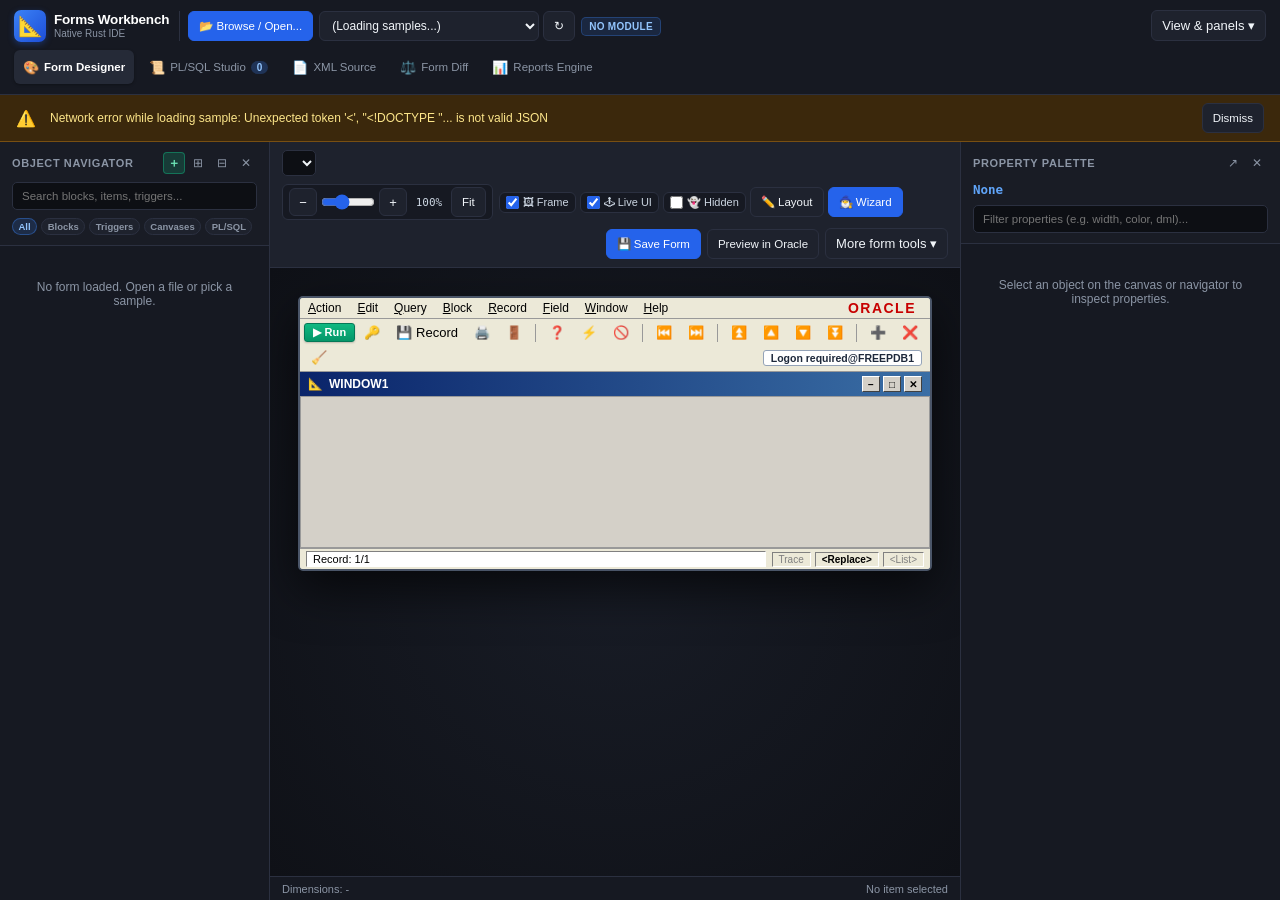
==== commit b3fc59f1: "feat: add Convert via Oracle (XML/PLD) button and endpoint" ====
--- a/ui/index.html
+++ b/ui/index.html
@@ -492,6 +492,7 @@
             <div class="xml-toolbar">
               <span id="xmlTitle" class="xml-title">Source XML slice</span>
               <span id="xmlLinesBadge" class="badge"></span>
+              <button id="convertArtifactXmlBtn" class="btn btn-sm btn-primary" style="margin-left:auto;" title="Convert binary .fmb/.mmb/.olb/.rdf/.pll via Oracle 14c container">⚡ Convert via Oracle (XML/PLD)</button>
             </div>
             <div class="xml-editor-container">
               <pre id="xmlSliceDisplay" class="code-pre"><code>&lt;!-- Select an object in the tree to inspect its XML source --&gt;</code></pre>
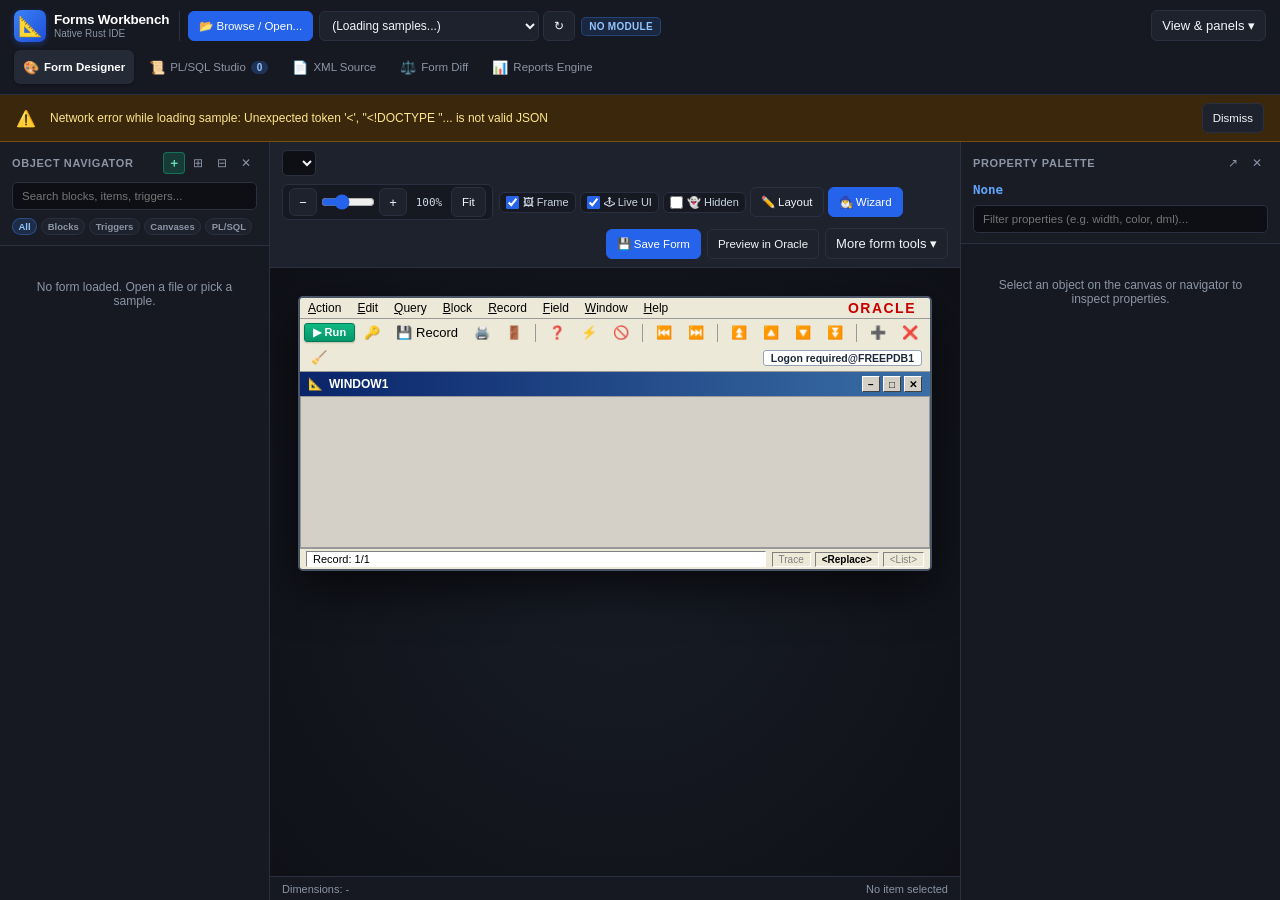
==== commit 811d09d0: "ui: show XML save-location note in Browse modal and full path in banner" ====
--- a/ui/index.html
+++ b/ui/index.html
@@ -704,6 +704,7 @@
               💻 Choose File from Computer...
               <input type="file" id="fileInput" accept=".fmb,.fmx,.xml,.mmb,.mmx,.olb,.pll,.pld,.rdf,.rpt,.rex" style="display:none;">
             </label>
+            <p class="modal-hint" style="margin-top:6px; margin-bottom:0;">Uploaded files are staged in the server temp folder (e.g. <code>/tmp/forms-upload/</code>); workspace or server paths convert in place next to the source file.</p>
           </div>
 
           <div class="modal-divider" style="margin: 8px 0;"></div>
